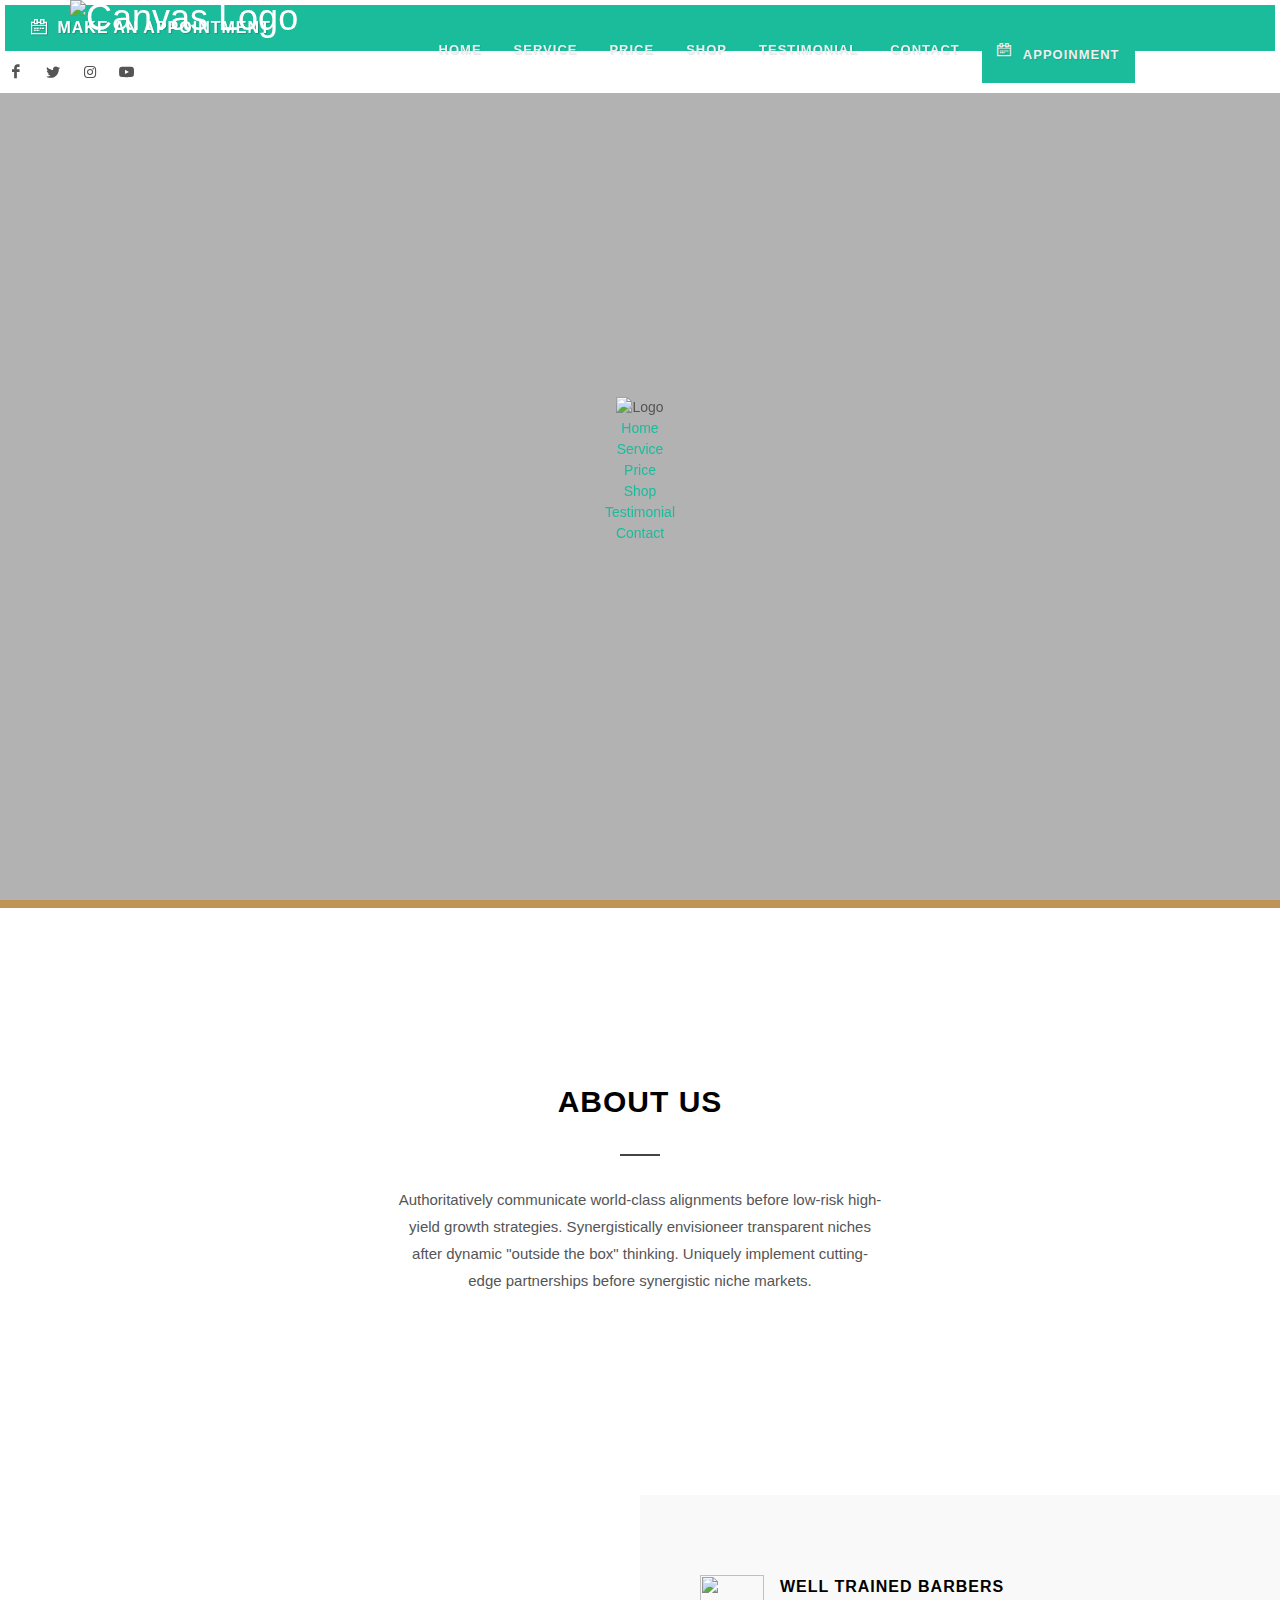
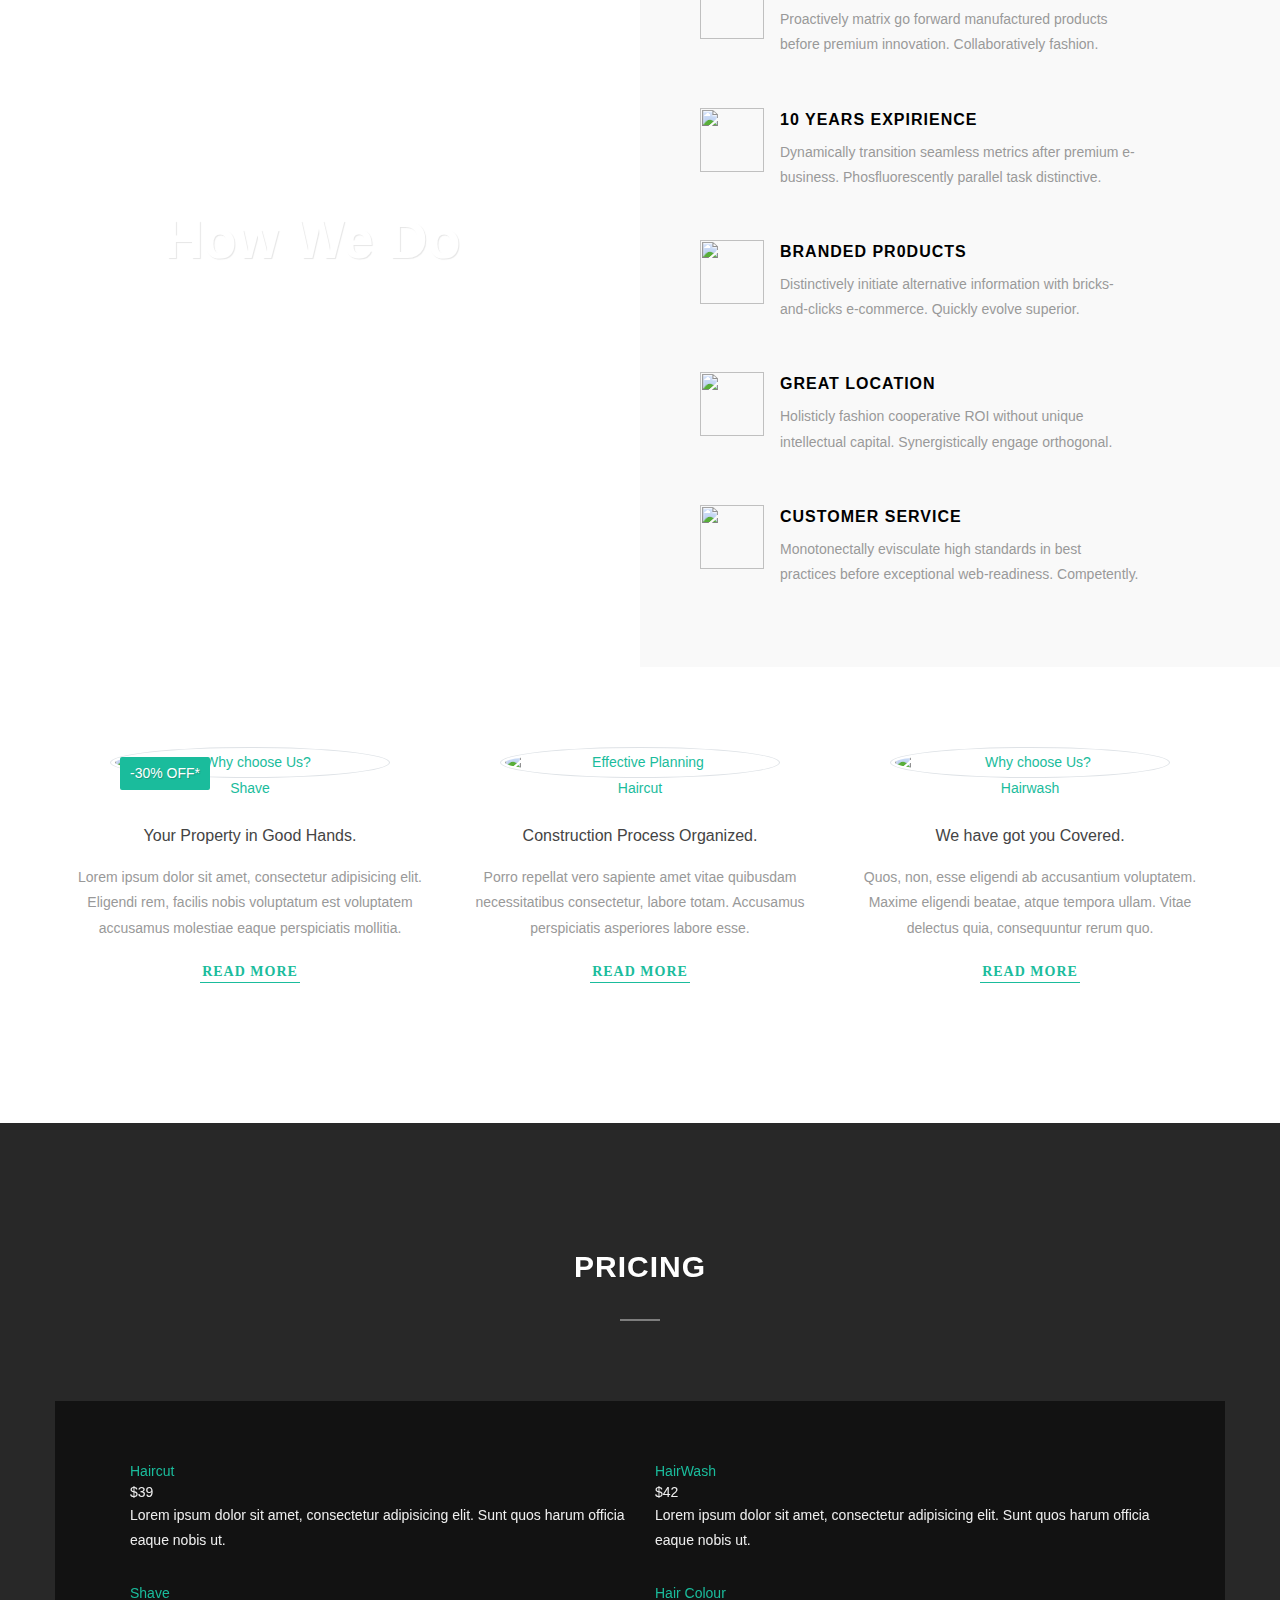
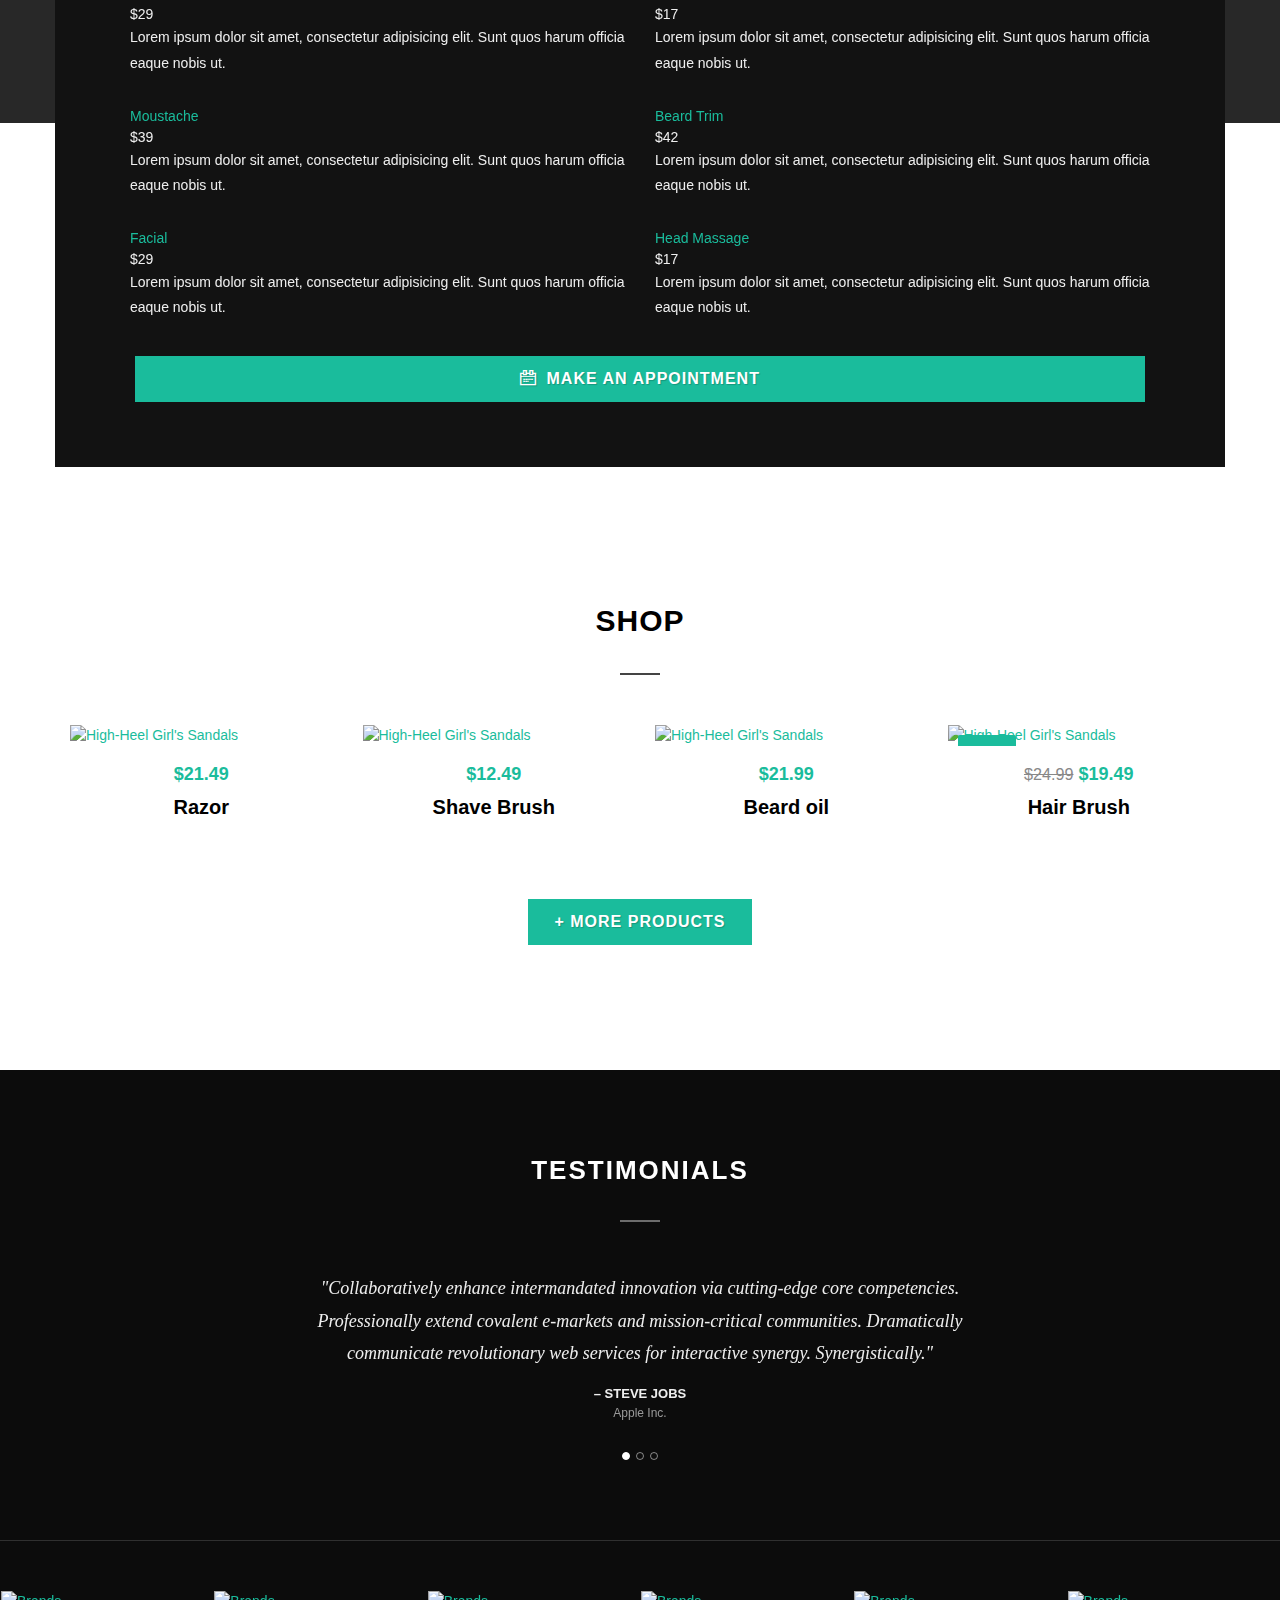
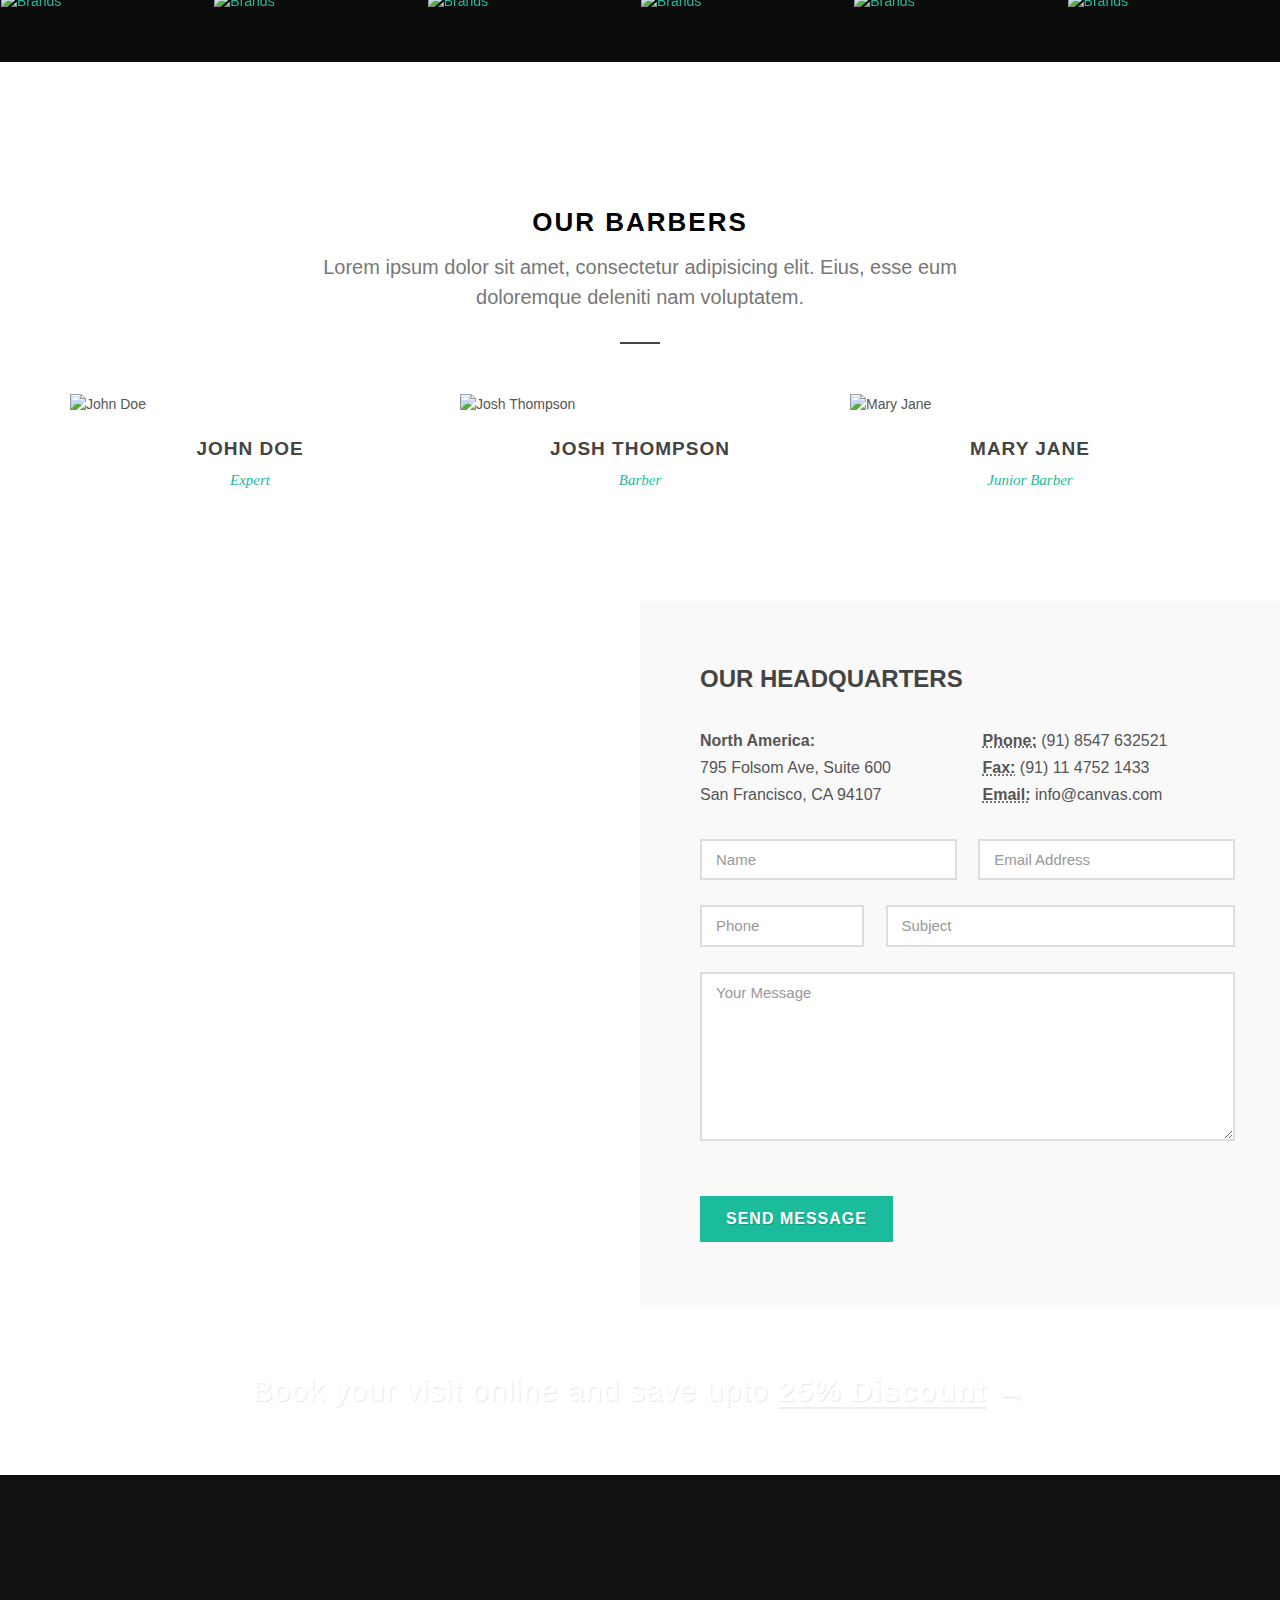
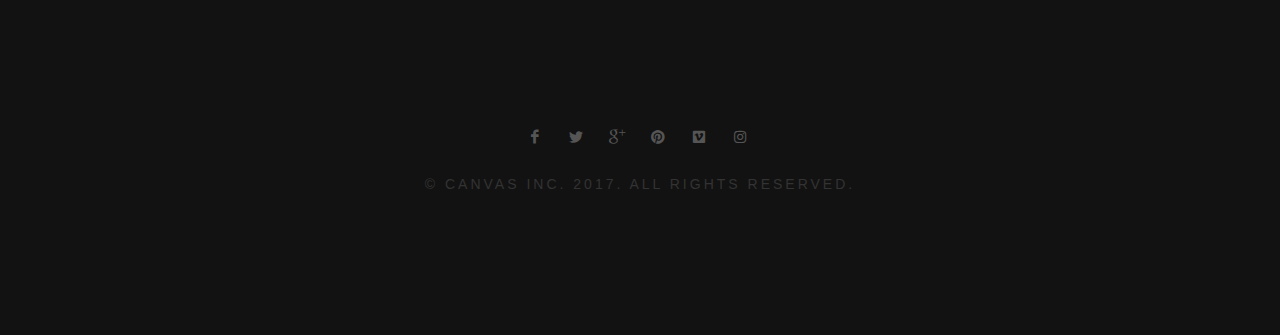
==== demo-barber.html @ a163e483 "Agregue_DemoBarberOriginal-CambioColorlinksMailywhatsapp" ====
<!DOCTYPE html>
<html dir="ltr" lang="en-US">
<head>

	<meta http-equiv="content-type" content="text/html; charset=utf-8" />
	<meta name="author" content="SemiColonWeb" />

	<!-- Stylesheets
	============================================= -->
	<link href="https://fonts.googleapis.com/css?family=PT+Sans+Caption:400,700|PT+Sans:400,700|PT+Serif:400,400i" rel="stylesheet" type="text/css" />
	<link rel="stylesheet" href="css/bootstrap.css" type="text/css" />
	<link rel="stylesheet" href="style.css" type="text/css" />
	<link rel="stylesheet" href="css/dark.css" type="text/css" />

	<!-- Barber Demo Specific Stylesheet -->
	<link rel="stylesheet" href="demos/barber/barber.css" type="text/css" />
	<link rel="stylesheet" href="demos/barber/css/fonts.css" type="text/css" />
	<!-- / -->

	<link rel="stylesheet" href="css/font-icons.css" type="text/css" />
	<link rel="stylesheet" href="css/animate.css" type="text/css" />
	<link rel="stylesheet" href="css/magnific-popup.css" type="text/css" />

	<link rel="stylesheet" href="one-page/css/et-line.css" type="text/css" />

	<link rel="stylesheet" href="css/responsive.css" type="text/css" />
	<meta name="viewport" content="width=device-width, initial-scale=1" />

	<link rel="stylesheet" href="demos/barber/css/colors.css" type="text/css" />

	<!-- Document Title
	============================================= -->
	<title>Barber | Canvas</title>

	<style>
		/* Page Loading Style */
		.css3-spinner {height:100vh; -webkit-box-align:center; -ms-flex-align:center; align-items:center; display:-webkit-box; display:-ms-flexbox; display:flex; -webkit-box-pack:center; -ms-flex-pack:center; justify-content:center; background-color: #bF9456; } @keyframes pulse {0% {opacity: 0; -webkit-transform: scale3d(.8, .8, .8); transform: scale3d(.8, .8, .8); } 50% { opacity: 1; } } .infinite.animated.pulse { -webkit-animation-duration: 1.7s; animation-duration: 1.7s; }
	</style>

</head>

<body class="stretched" data-loader-html="<img class='infinite animated pulse' src='demos/barber/images/slider-logo.svg' width='300'>">

	<!-- Document Wrapper
	============================================= -->
	<div id="wrapper" class="clearfix">

		<!-- Header
		============================================= -->
		<header id="header" class="transparent-header dark static-sticky" data-sticky-class="not-dark" data-sticky-offset="full" data-sticky-offset-negative="60" data-responsive-class="not-dark">

			<div id="header-wrap">

				<div class="container norightpadding clearfix">

					<div id="primary-menu-trigger"><i class="icon-reorder"></i></div>

					<!-- Logo
					============================================= -->
					<div id="logo">
						<a href="index.html" class="standard-logo"><img src="demos/barber/images/sticky-logo.png" alt="Canvas Logo"></a>
						<a href="index.html" class="retina-logo"><img src="demos/barber/images/sticky-logo@2x.png" alt="Canvas Logo"></a>
					</div><!-- #logo end -->

					<!-- Primary Navigation
					============================================= -->
					<nav id="primary-menu" class="not-dark style-2 center">

						<ul class="one-page-menu" data-easing="easeInOutExpo" data-speed="1300" data-offset="60">
							<li class="active"><a href="#" data-href="#wrapper">Home</a></li>
							<li><a href="#" data-offset="56" data-href="#service">Service</a></li>
							<li><a href="#" data-href="#price">Price</a></li>
							<li><a href="#" data-href="#shop">Shop</a></li>
							<li><a href="#" data-href="#testimonial">Testimonial</a></li>
							<li><a href="#" data-href="#contact">Contact</a></li>
							<li><a href="#" data-scrollto="#contact" data-offset="62" data-easing="easeInOutExpo" data-speed="1300" class="button button-color reverse clearfix"><i class="icon-calendar2"></i> Appoinment</a></li>
						</ul>

					</nav><!-- #primary-menu end -->

				</div>

			</div>

		</header><!-- #header end -->

		<!-- Slider
		============================================= -->
		<section id="slider" class="slider-element slider-parallax page-section full-screen clearfix">

			<div class="slider-parallax-inner" style="background: url('demos/barber/images/hero/hero.jpg') center center no-repeat; background-size: cover;">
				<div class="vertical-middle center" style="z-index: 2;">
					<img src="demos/barber/images/slider-logo.svg" alt="Logo" height="180">

					<!-- Slider Navigation
					============================================= -->
					<nav class="custom-hero-nav">
						<ul class="one-page-menu" data-easing="easeInOutExpo" data-speed="1300" data-offset="60">
							<li class="active"><a href="#" data-href="#slider">Home</a></li>
							<li><a href="#" data-offset="56" data-href="#service">Service</a></li>
							<li><a href="#" data-href="#price">Price</a></li>
							<li><a href="#" data-href="#shop">Shop</a></li>
							<li><a href="#" data-href="#testimonial">Testimonial</a></li>
							<li><a href="#" data-href="#contact">Contact</a></li>
						</ul>
					</nav>
				</div>

				<!-- Slider Appointment Button
				============================================= -->
				<a href="#" class="button button-large button-color button-appointment d-none d-lg-block" data-scrollto="#contact" data-offset="62" data-easing="easeInOutExpo" data-speed="1300"><i class="icon-calendar2"></i> Make An Appointment</a>

				<!-- Slider Social Icons
				============================================= -->
				<div class="slider-social d-none d-lg-block clearfix">
					<a href="https://facebook.com/semicolonweb" target="_blank" class="social-icon si-small si-borderless si-facebook">
						<i class="icon-facebook"></i>
						<i class="icon-facebook"></i>
					</a>
					<a href="https://twitter.com/__semicolon" target="_blank" class="social-icon si-small si-borderless si-twitter">
						<i class="icon-twitter"></i>
						<i class="icon-twitter"></i>
					</a>
					<a href="https://instagram.com/semicolonweb" target="_blank" class="social-icon si-small si-borderless si-instagram">
						<i class="icon-instagram"></i>
						<i class="icon-instagram"></i>
					</a>
					<a href="https://youtube.com/semicolonweb" target="_blank" class="social-icon si-small si-borderless si-youtube">
						<i class="icon-youtube"></i>
						<i class="icon-youtube"></i>
					</a>
				</div>

				<div class="video-wrap" style="position: absolute; height: 100%; z-index: 1;">
					<div class="video-overlay" style="background: rgba(0,0,0,0.3);"></div>
				</div>
			</div>

		</section>

		<!-- Content
		============================================= -->
		<section id="content" style="border-top: 8px solid #bf9456">

			<div class="content-wrap nopadding">

				<!-- About Section
				============================================= -->
				<div id="about" class="section nomargin nobg page-section" style="padding: 150px 0">
					<div class="container clearfix">
						<div class="row clearfix">
							<div class="col-md-3 col-6 d-none d-md-block">
								<img src="demos/barber/images/about/1.jpg" alt="">
							</div>
							<div class="col-md-6 col-12 center" style="padding: 0 50px;">
								<img src="demos/barber/images/icons/cs.svg" alt="" height="60" style="margin-bottom: 20px">
								<div class="heading-block bottommargin-sm">
									<h2>About Us</h2>
								</div>
								<p>Authoritatively communicate world-class alignments before low-risk high-yield growth strategies. Synergistically envisioneer transparent niches after dynamic "outside the box" thinking. Uniquely implement cutting-edge partnerships before synergistic niche markets.</p>
								<img src="demos/barber/images/about/sign.png" alt="" width="200">
							</div>
							<div class="col-md-3 col-6 d-none d-md-block">
								<img src="demos/barber/images/about/2.jpg" alt="">
							</div>
						</div>
					</div>
				</div>

				<!-- Service Page Section
				============================================= -->
				<div id="service" class="section page-section nobg nopadding notopmargin clearfix">

					<div class="row align-items-stretch clearfix bottommargin">

						<!-- Service Image
						============================================= -->
						<div class="col-lg-6 center col-padding parallax" style="background-image: url('demos/barber/images/sections/1.jpg');" data-bottom-top="background-position:0px 100px;" data-top-bottom="background-position:0px -300px;">
							<div class="vertical-middle dark">
								<div class="heading-block center">
									<h2 class="nott ls0" style="font-size: 54px">How We Do</h2>
								</div>
							</div>
						</div>

						<!-- Service Featured Boxes
						============================================= -->
						<div class="col-lg-6 col-padding" style="background-color: #F9F9F9">
							<div>
								<div class="row clearfix" style="padding: 20px 0">
									<div class="col-lg-10 col-md-8 bottommargin">
										<div class="feature-box fbox-plain">
											<div class="fbox-icon">
												<a href="#"><img src="demos/barber/images/icons/scessior.svg" alt=""></a>
											</div>
											<h3>Well Trained Barbers</h3>
											<p>Proactively matrix go forward manufactured products before premium innovation. Collaboratively fashion.</p>
										</div>
									</div>
									<div class="col-lg-10 col-md-8 bottommargin">
										<div class="feature-box fbox-plain">
											<div class="fbox-icon">
												<a href="#"><img src="demos/barber/images/icons/moustache.svg" alt=""></a>
											</div>
											<h3>10 Years Expirience</h3>
											<p>Dynamically transition seamless metrics after premium e-business. Phosfluorescently parallel task distinctive.</p>
										</div>
									</div>
									<div class="col-lg-10 col-md-8 bottommargin">
										<div class="feature-box fbox-plain">
											<div class="fbox-icon">
												<a href="#"><img src="demos/barber/images/icons/comb.svg" alt=""></a>
											</div>
											<h3>Branded Pr0ducts</h3>
											<p>Distinctively initiate alternative information with bricks-and-clicks e-commerce. Quickly evolve superior.</p>
										</div>
									</div>
									<div class="col-lg-10 col-md-8 bottommargin">
										<div class="feature-box fbox-plain">
											<div class="fbox-icon">
												<a href="#"><img src="demos/barber/images/icons/time.svg" alt=""></a>
											</div>
											<h3>Great Location</h3>
											<p>Holisticly fashion cooperative ROI without unique intellectual capital. Synergistically engage orthogonal.</p>
										</div>
									</div>
									<div class="col-lg-10 col-md-8">
										<div class="feature-box fbox-plain">
											<div class="fbox-icon">
												<a href="#"><img src="demos/barber/images/icons/drier1.svg" alt=""></a>
											</div>
											<h3>Customer Service</h3>
											<p>Monotonectally evisculate high standards in best practices before exceptional web-readiness. Competently.</p>
										</div>
									</div>
								</div>
							</div>
						</div>

					</div>

					<div class="container topmargin-lg clearfix">

						<div class="row">
							<!-- Barber Category 1
							============================================= -->
							<div class="col-md-4 center bottommargin-lg">
								<div class="feature-box media-box">
									<div class="fbox-media" style="padding: 0 40px;">
										<a href="#"><img class="rounded-circle img-thumbnail" src="demos/barber/images/features/shave.jpg" alt="Why choose Us?"><span>Shave</span><div class="sale-flash">-30% OFF*</div></a>
									</div>
									<div class="fbox-desc">
										<h3><span class="ls0 subtitle font-primary">Your Property in Good Hands.</span></h3>
										<p>Lorem ipsum dolor sit amet, consectetur adipisicing elit. Eligendi rem, facilis nobis voluptatum est voluptatem accusamus molestiae eaque perspiciatis mollitia.</p>
									</div>
									<a href="#" class="more-link uppercase ls1 t700" style="margin: 20px 0 0 0; font-style: normal;">Read More</a>
								</div>
							</div>

							<!-- Barber Category 2
							============================================= -->
							<div class="col-md-4 center bottommargin-lg">
								<div class="feature-box media-box">
									<div class="fbox-media" style="padding: 0 40px;">
										<a href="#"><img class="rounded-circle img-thumbnail" src="demos/barber/images/features/haircut.jpg" alt="Effective Planning"><span>Haircut</span></a>
									</div>
									<div class="fbox-desc">
										<h3><span class="ls0 subtitle font-primary">Construction Process Organized.</span></h3>
										<p>Porro repellat vero sapiente amet vitae quibusdam necessitatibus consectetur, labore totam. Accusamus perspiciatis asperiores labore esse.</p>
									</div>
									<a href="#" class="more-link uppercase ls1 t700" style="margin: 20px 0 0 0; font-style: normal;">Read More</a>
								</div>
							</div>

							<!-- Barber Category 3
							============================================= -->
							<div class="col-md-4 center bottommargin-lg">
								<div class="feature-box media-box">
									<div class="fbox-media" style="padding: 0 40px;">
										<a href="#"><img class="rounded-circle img-thumbnail" src="demos/barber/images/features/hairwash.jpg" alt="Why choose Us?"><span>Hairwash</span></a>
									</div>
									<div class="fbox-desc">
										<h3><span class="ls0 subtitle font-primary">We have got you Covered.</span></h3>
										<p>Quos, non, esse eligendi ab accusantium voluptatem. Maxime eligendi beatae, atque tempora ullam. Vitae delectus quia, consequuntur rerum quo.</p>
									</div>
									<a href="#" class="more-link uppercase ls1 t700" style="margin: 20px 0 0 0; font-style: normal;">Read More</a>
								</div>
							</div>
						</div>

					</div>
				</div>

				<!-- Price Page Section - Parallax
				============================================= -->
				<div id="price" class="section page-section parallax nobottompadding nobottommargin dark" style="background-image: url('demos/barber/images/sections/3.jpg'); background-size: cover; height: 600px" data-bottom-top="background-position:0px 0px;" data-top-bottom="background-position:0px -300px;"></div>

				<div class="container bottommargin dark clearfix" style="margin-top: -500px">
					<div class="heading-block bottommargin-lg center clearfix">
						<img src="demos/barber/images/icons/wallet-white.svg" alt="" height="40" style="margin-bottom: 20px">
						<h2>Pricing</h2>
					</div>

					<!-- Price Items
					============================================= -->
					<div class="row dark col-padding clearfix" style="background-color: #121212">
						<div class="col-lg-6 price-wrap">
							<div class="price-header">
								<div class="price-name">
									<a href="#" class="color">Haircut</a>
								</div>
								<div class="price-dots">
									<span class="separator-dots"></span>
								</div>
								<div class="price-price">$39</div>
							</div>
							<p class="price-desc">Lorem ipsum dolor sit amet, consectetur adipisicing elit. Sunt quos harum officia eaque nobis ut.</p>
						</div>

						<div class="col-lg-6 price-wrap">
							<div class="price-header">
								<div class="price-name">
									<a href="#" class="color">HairWash</a>
								</div>
								<div class="price-dots">
									<span class="separator-dots"></span>
								</div>
								<div class="price-price">$42</div>
							</div>
							<p class="price-desc">Lorem ipsum dolor sit amet, consectetur adipisicing elit. Sunt quos harum officia eaque nobis ut.</p>
						</div>

						<div class="w-100 clear"></div>

						<div class="col-lg-6 price-wrap">
							<div class="price-header">
								<div class="price-name">
									<a href="#" class="color">Shave</a>
								</div>
								<div class="price-dots">
									<span class="separator-dots"></span>
								</div>
								<div class="price-price">$29</div>
							</div>
							<p class="price-desc">Lorem ipsum dolor sit amet, consectetur adipisicing elit. Sunt quos harum officia eaque nobis ut.</p>
						</div>

						<div class="col-lg-6 price-wrap">
							<div class="price-header">
								<div class="price-name">
									<a href="#" class="color">Hair Colour</a>
								</div>
								<div class="price-dots">
									<span class="separator-dots"></span>
								</div>
								<div class="price-price">$17</div>
							</div>
							<p class="price-desc">Lorem ipsum dolor sit amet, consectetur adipisicing elit. Sunt quos harum officia eaque nobis ut.</p>
						</div>

						<div class="w-100 clear"></div>

						<div class="col-lg-6 price-wrap">
							<div class="price-header">
								<div class="price-name">
									<a href="#" class="color">Moustache</a>
								</div>
								<div class="price-dots">
									<span class="separator-dots"></span>
								</div>
								<div class="price-price">$39</div>
							</div>
							<p class="price-desc">Lorem ipsum dolor sit amet, consectetur adipisicing elit. Sunt quos harum officia eaque nobis ut.</p>
						</div>

						<div class="col-lg-6 price-wrap">
							<div class="price-header">
								<div class="price-name">
									<a href="#" class="color">Beard Trim</a>
								</div>
								<div class="price-dots">
									<span class="separator-dots"></span>
								</div>
								<div class="price-price">$42</div>
							</div>
							<p class="price-desc">Lorem ipsum dolor sit amet, consectetur adipisicing elit. Sunt quos harum officia eaque nobis ut.</p>
						</div>

						<div class="w-100 clear"></div>

						<div class="col-lg-6 price-wrap">
							<div class="price-header">
								<div class="price-name">
									<a href="#" class="color">Facial</a>
								</div>
								<div class="price-dots">
									<span class="separator-dots"></span>
								</div>
								<div class="price-price">$29</div>
							</div>
							<p class="price-desc">Lorem ipsum dolor sit amet, consectetur adipisicing elit. Sunt quos harum officia eaque nobis ut.</p>
						</div>

						<div class="col-lg-6 price-wrap">
							<div class="price-header">
								<div class="price-name">
									<a href="#" class="color">Head Massage</a>
								</div>
								<div class="price-dots">
									<span class="separator-dots"></span>
								</div>
								<div class="price-price">$17</div>
							</div>
							<p class="price-desc">Lorem ipsum dolor sit amet, consectetur adipisicing elit. Sunt quos harum officia eaque nobis ut.</p>
						</div>

						<div class="col-12 center">
							<a href="#" class="button button-large button-color d-none d-lg-block "><i class="icon-calendar2"></i> Make An Appointment</a>
						</div>
					</div>

				</div>

				<!-- Shop Page Section
				============================================= -->
				<div id="shop" class="section nomargin page-section nobg clearfix">

					<div class="container clearfix">
						<div class="heading-block center clearfix">
							<img src="demos/barber/images/icons/comb3.svg" alt="" height="40" style="margin-bottom: 20px">
							<h2>Shop</h2>
						</div>

						<div class="row clearfix">
							<!-- Shop Item 1
							============================================= -->
							<div class="col-lg-3 col-md-6 bottommargin">
								<div class="iproduct">
									<div class="product-image">
										<a href="#"><img class="image_fade" src="demos/barber/images/shop/1.jpg" alt="High-Heel Girl's Sandals"></a>
										<a href="#" class="shop-icon"><i class="icon-shopping-cart"></i></a>
									</div>
									<div class="product-desc center">
										<div class="product-price"><ins>$21.49</ins></div>
										<div class="product-title"><h3><a href="#">Razor</a></h3></div>
									</div>
								</div>
							</div>

							<!-- Shop Item 2
							============================================= -->
							<div class="col-lg-3 col-md-6 bottommargin">
								<div class="iproduct">
									<div class="product-image">
										<a href="#"><img class="image_fade" src="demos/barber/images/shop/2.jpg" alt="High-Heel Girl's Sandals"></a>
										<a href="#" class="shop-icon"><i class="icon-shopping-cart"></i></a>
									</div>
									<div class="product-desc center">
										<div class="product-price"><ins>$12.49</ins></div>
										<div class="product-title"><h3><a href="#">Shave Brush</a></h3></div>
									</div>
								</div>
							</div>


							<!-- Shop Item 3
							============================================= -->
							<div class="col-lg-3 col-md-6 bottommargin">
								<div class="iproduct">
									<div class="product-image">
										<a href="#"><img class="image_fade" src="demos/barber/images/shop/3.jpg" alt="High-Heel Girl's Sandals"></a>
										<a href="#" class="shop-icon"><i class="icon-shopping-cart"></i></a>
									</div>
									<div class="product-desc center">
										<div class="product-price"><ins>$21.99</ins></div>
										<div class="product-title"><h3><a href="#">Beard oil</a></h3></div>
									</div>
								</div>
							</div>

							<!-- Shop Item 4
							============================================= -->
							<div class="col-lg-3 col-md-6 bottommargin">
								<div class="iproduct">
									<div class="product-image">
										<a href="#"><img class="image_fade" src="demos/barber/images/shop/4.jpg" alt="High-Heel Girl's Sandals"></a>
										<div class="sale-flash">-50%*</div>
										<a href="#" class="shop-icon"><i class="icon-shopping-cart"></i></a>
									</div>
									<div class="product-desc center">
										<div class="product-price"><del>$24.99</del> <ins>$19.49</ins></div>
										<div class="product-title"><h3><a href="#">Hair Brush</a></h3></div>
									</div>
								</div>
							</div>
						</div>

						<div class="center">
							<a href="#" class="button button-large button-color">+ More Products</a>
						</div>

					</div>
				</div>

				<!-- Testimonial Page Section
				============================================= -->
				<div id="testimonial" class="section page-section parallax nobottompadding dark clearfix" style="background-image: url('demos/barber/images/sections/2.jpg'); background-size: cover;" data-bottom-top="background-position:0px 0px;" data-top-bottom="background-position:0px -300px;">
					<div class="container clearfix">

						<div class="heading-block center">
							<img src="demos/barber/images/icons/stars.svg" alt="" height="50" style="margin-bottom: 20px">
							<h3 class="ls2">Testimonials</h3>
						</div>

						<!-- Testimonial Slider
						============================================= -->
						<div class="fslider testimonial testimonial-full nobgcolor noborder noshadow nopadding bottommargin-sm divcenter center clearfix" data-arrows="false" style="max-width: 700px">
							<div class="flexslider">
								<div class="slider-wrap">
									<div class="slide">
										<div class="testi-content">
											<p>Collaboratively enhance intermandated innovation via cutting-edge core competencies. Professionally extend covalent e-markets and mission-critical communities. Dramatically communicate revolutionary web services for interactive synergy. Synergistically.</p>
											<div class="testi-meta">
												Steve Jobs
												<span class="ls0">Apple Inc.</span>
											</div>
										</div>
									</div>
									<div class="slide">
										<div class="testi-content">
											<p>Intrinsicly synergize excellent content whereas user friendly action items. Rapidiously transition multimedia based information after top-line alignments. Proactively e-enable front-end e-commerce without mission-critical customer service.</p>
											<div class="testi-meta">
												Collis Ta'eed
												<span class="ls0">Envato Inc.</span>
											</div>
										</div>
									</div>
									<div class="slide">
										<div class="testi-content">
											<p>Compellingly engage multimedia based niche markets via value-added manufactured products. Competently formulate goal-oriented content for installed base users. Uniquely leverage other's granular ROI without 24/365 collaboration and idea-sharing.</p>
											<div class="testi-meta">
												John Doe
												<span class="ls0">XYZ Inc.</span>
											</div>
										</div>
									</div>
								</div>
							</div>
						</div>

					</div>

					<!-- Clients Logo Carousel Area
					============================================= -->
					<div id="oc-clients" class="owl-carousel owl-carousel-full image-carousel carousel-widget topmargin-lg nobottommargin" data-margin="0" data-nav="false" data-pagi="false" data-autoplay="3000" data-items-xs="3" data-items-sm="3" data-items-md="5" data-items-lg="6" data-items-xl="6" data-loop="true" style="z-index: 2; padding: 30px 0; border-top: 1px solid rgba(255,255,255,0.15);">

						<!-- Clients items
						============================================= -->
						<div class="oc-item"><a href="#"><img src="demos/barber/images/clients/1.png" alt="Brands"></a></div>
						<div class="oc-item"><a href="#"><img src="demos/barber/images/clients/4.png" alt="Brands"></a></div>
						<div class="oc-item"><a href="#"><img src="demos/barber/images/clients/6.png" alt="Brands"></a></div>
						<div class="oc-item"><a href="#"><img src="demos/barber/images/clients/2.png" alt="Brands"></a></div>
						<div class="oc-item"><a href="#"><img src="demos/barber/images/clients/3.png" alt="Brands"></a></div>
						<div class="oc-item"><a href="#"><img src="demos/barber/images/clients/5.png" alt="Brands"></a></div>
						<div class="oc-item"><a href="#"><img src="demos/barber/images/clients/7.png" alt="Brands"></a></div>
						<div class="oc-item"><a href="#"><img src="demos/barber/images/clients/8.png" alt="Brands"></a></div>
						<div class="oc-item"><a href="#"><img src="demos/barber/images/clients/9.png" alt="Brands"></a></div>

					</div>

					<div class="video-wrap" style="position: absolute; height: 100%; z-index: 1;">
						<div class="video-overlay" style="background: rgba(0,0,0,0.7);"></div>
					</div>

				</div>

				<!-- Barber Teams
				============================================= -->
				<div class="section nobg nobottommargin topmargin-sm clearfix">

					<div class="container clearfix">

						<div class="heading-block center">
							<img src="demos/barber/images/icons/team.svg" alt="" height="50" style="margin-bottom: 20px">
							<h3 class="ls2">Our Barbers</h3>
							<span>Lorem ipsum dolor sit amet, consectetur adipisicing elit. Eius, esse eum doloremque deleniti nam voluptatem.</span>
						</div>

						<div class="row">
							<!-- Team 1
							============================================= -->
							<div class="col-md-4 bottommargin">
								<div class="team">
									<div class="team-image">
										<img src="demos/barber/images/barbers/1.jpg" alt="John Doe">
										<div class="team-overlay">
											<div class="team-social-icons">
												<a href="#" class="social-icon si-rounded si-colored si-small si-facebook" title="Facebook">
													<i class="icon-facebook"></i>
													<i class="icon-facebook"></i>
												</a>
												<a href="#" class="social-icon si-rounded si-colored si-small si-twitter" title="Twitter">
													<i class="icon-twitter"></i>
													<i class="icon-twitter"></i>
												</a>
												<a href="#" class="social-icon si-rounded si-colored si-small si-github" title="Github">
													<i class="icon-github"></i>
													<i class="icon-github"></i>
												</a>
											</div>
											<a href="#" class="button button-large button-color nothidden">Appointment</a>
										</div>
									</div>
									<div class="team-desc">
										<div class="team-title"><h4>John Doe</h4><span>Expert</span></div>
									</div>
								</div>
							</div>

							<!-- Team 2
							============================================= -->
							<div class="col-md-4 bottommargin">
								<div class="team">
									<div class="team-image">
										<img src="demos/barber/images/barbers/2.jpg" alt="Josh Thompson">
										<div class="team-overlay">
											<div class="team-social-icons">
												<a href="#" class="social-icon si-rounded si-colored si-small si-facebook" title="Facebook">
													<i class="icon-facebook"></i>
													<i class="icon-facebook"></i>
												</a>
												<a href="#" class="social-icon si-rounded si-colored si-small si-gplus" title="gplus">
													<i class="icon-gplus"></i>
													<i class="icon-gplus"></i>
												</a>
												<a href="#" class="social-icon si-rounded si-colored si-small si-instagram" title="instagram">
													<i class="icon-instagram"></i>
													<i class="icon-instagram"></i>
												</a>
											</div>
											<a href="#" class="button button-large button-color nothidden">Appointment</a>
										</div>
									</div>
									<div class="team-desc">
										<div class="team-title"><h4>Josh Thompson</h4><span>Barber</span></div>
									</div>
								</div>
							</div>

							<!-- Team 3
							============================================= -->
							<div class="col-md-4 bottommargin">
								<div class="team">
									<div class="team-image">
										<img src="demos/barber/images/barbers/3.jpg" alt="Mary Jane">
										<div class="team-overlay">
											<div class="team-social-icons">
												<a href="#" class="social-icon si-rounded si-colored si-small si-facebook" title="Facebook">
													<i class="icon-facebook"></i>
													<i class="icon-facebook"></i>
												</a>
												<a href="#" class="social-icon si-rounded si-colored si-small si-twitter" title="Twitter">
													<i class="icon-twitter"></i>
													<i class="icon-twitter"></i>
												</a>
												<a href="#" class="social-icon si-rounded si-colored si-small si-linkedin" title="linkedin">
													<i class="icon-linkedin"></i>
													<i class="icon-linkedin"></i>
												</a>
											</div>
											<a href="#" class="button button-large button-color nothidden">Appointment</a>
										</div>
									</div>
									<div class="team-desc">
										<div class="team-title"><h4>Mary Jane</h4><span>Junior Barber</span></div>
									</div>
								</div>
							</div>
						</div>

					</div>

				</div>

				<!-- Contact Page Section
				============================================= -->
				<div id="contact" class="row align-items-stretch page-section notoppadding clearfix">

					<div id="popular-dest-map" class="col-lg-6 col-padding gmap d-none d-md-block"></div>

					<div class="col-lg-6 col-padding " style="background-color: #F9F9F9;">
						<div>
							<h3 class="uppercase">Our Headquarters</h3>
							<div class="row topmargin-sm clearfix" style="font-size: 16px; line-height: 1.7;">
								<div class="col-lg-6">
									<address style="line-height: 1.7;">
										<strong>North America:</strong><br>
										795 Folsom Ave, Suite 600<br>
										San Francisco, CA 94107<br>
									</address>
								</div>
								<div class="col-lg-6">
									<abbr title="Phone Number"><strong>Phone:</strong></abbr> (91) 8547 632521<br>
									<abbr title="Fax"><strong>Fax:</strong></abbr> (91) 11 4752 1433<br>
									<abbr title="Email Address"><strong>Email:</strong></abbr> info@canvas.com
								</div>
							</div>

							<div class="form-widget">

								<div class="form-result"></div>

								<form class="nobottommargin" id="template-contactform" name="template-contactform" action="include/form.php" method="post">

									<div class="form-process"></div>

									<div class="col_half">
										<input type="text" id="template-contactform-name" name="template-contactform-name" value="" class="sm-form-control border-form-control required" placeholder="Name" />
									</div>
									<div class="col_half col_last">
										<input type="email" id="template-contactform-email" name="template-contactform-email" value="" class="required email sm-form-control border-form-control" placeholder="Email Address" />
									</div>

									<div class="clear"></div>

									<div class="col_one_third">
										<input type="text" id="template-contactform-phone" name="template-contactform-phone" value="" class="sm-form-control border-form-control" placeholder="Phone" />
									</div>

									<div class="col_two_third col_last">
										<input type="text" id="template-contactform-subject" name="subject" value="" class="required sm-form-control border-form-control" placeholder="Subject" />
									</div>

									<div class="clear"></div>

									<div class="col_full">
										<textarea class="required sm-form-control border-form-control" id="template-contactform-message" name="template-contactform-message" rows="7" cols="30" placeholder="Your Message"></textarea>
									</div>

									<div class="col_full nobottommargin">
										<button class="button button-large button-color noleftmargin topmargin-sm" type="submit" id="template-contactform-submit" name="template-contactform-submit" value="submit">Send Message</button>
									</div>

									<div class="clear"></div>

									<div class="col_full hidden">
										<input type="text" id="template-contactform-botcheck" name="template-contactform-botcheck" value="" class="sm-form-control" />
									</div>

									<input type="hidden" name="prefix" value="template-contactform-">

								</form>

							</div>
						</div>
					</div>

				</div>

				<!-- Promo Bar
				============================================= -->
				<div class="section nomargin nopadding dark clearfix" style="background: url('demos/barber/images/sections/4.jpg') no-repeat 10% 50%; background-size: cover;">
					<a href="#" class="button button-full nobg font-serif center" style="padding: 60px 0">
						<div class="container clearfix">
							Book your visit online and save upto <strong>25% Discount</strong> &rarr;
						</div>
					</a>
				</div>

			</div>

		</section><!-- #content end -->

		<!-- Footer
		============================================= -->
		<footer id="footer" class="dark" style="background-color: #121212; padding: 60px 0">

			<div class="container clearfix">

				<!-- Footer Widgets
				============================================= -->
				<div class="footer-widgets-wrap center clearfix">

					<img src="demos/barber/images/slider-logo.svg" width="200" alt="">

					<div class="topmargin-lg clearfix">
						<a href="#" class="social-icon si-small si-rounded si-borderless inline-block si-facebook">
							<i class="icon-facebook"></i>
							<i class="icon-facebook"></i>
						</a>

						<a href="#" class="social-icon si-small si-rounded si-borderless inline-block si-twitter">
							<i class="icon-twitter"></i>
							<i class="icon-twitter"></i>
						</a>

						<a href="#" class="social-icon si-small si-rounded si-borderless inline-block si-gplus">
							<i class="icon-gplus"></i>
							<i class="icon-gplus"></i>
						</a>

						<a href="#" class="social-icon si-small si-rounded si-borderless inline-block si-pinterest">
							<i class="icon-pinterest"></i>
							<i class="icon-pinterest"></i>
						</a>

						<a href="#" class="social-icon si-small si-rounded si-borderless inline-block si-vimeo">
							<i class="icon-vimeo"></i>
							<i class="icon-vimeo"></i>
						</a>

						<a href="#" class="social-icon si-small si-rounded si-borderless inline-block si-instagram">
							<i class="icon-instagram"></i>
							<i class="icon-instagram"></i>
						</a>
					</div>

					<div class="uppercase ls3" style="color: #333; margin-top: 10px">&copy; Canvas Inc. 2017. All Rights Reserved.</div>

				</div>

			</div>

		</footer><!-- #footer end -->

	</div><!-- #wrapper end -->

	<!-- Go To Top
	============================================= -->
	<div id="gotoTop" class="icon-angle-up"></div>

	<!-- External JavaScripts
	============================================= -->
	<script src="js/jquery.js"></script>
	<script src="js/plugins.js"></script>

	<!-- Map
	============================================= -->
	<script src="https://maps.google.com/maps/api/js?key=AIzaSyDGka1X-NRAvbiYrAzYRTYsbhTQIKFdyLI"></script>
	<script src="js/jquery.gmap.js"></script>

	<!-- Footer Scripts
	============================================= -->
	<script src="js/functions.js"></script>

	<script>

		// Map Scripts
		jQuery(window).on( 'load', function(){

			jQuery('#popular-dest-map').gMap({
				address: 'Spain',
				maptype: 'ROADMAP',
				zoom: 4,
				markers: [
					{
						address: "Ibiza, Spain",
						icon: {
							image: "demos/barber/images/map-marker.png",
							iconsize: [32, 39],
							iconanchor: [16,36]
						}
					}
				],
				doubleclickzoom: false,
				controls: {
					panControl: false,
					zoomControl: true,
					mapTypeControl: false,
					scaleControl: false,
					streetViewControl: false,
					overviewMapControl: false
				},
				styles: [
			{elementType: 'geometry', stylers: [{color: '#333333'}]},
			{elementType: 'labels.text.stroke', stylers: [{color: '#222222'}]},
			{elementType: 'labels.text.fill', stylers: [{color: '#bf9456'}]},
			{
			  featureType: 'administrative.locality',
			  elementType: 'labels.text.fill',
			  stylers: [{color: '#bf9456'}]
			},
			{
			  featureType: 'poi',
			  elementType: 'labels.text.fill',
			  stylers: [{color: '#bf9456'}]
			},
			{
			  featureType: 'poi.park',
			  elementType: 'geometry',
			  stylers: [{color: '#111111'}]
			},
			{
			  featureType: 'poi.park',
			  elementType: 'labels.text.fill',
			  stylers: [{color: '#000000'}]
			},
			{
			  featureType: 'road',
			  elementType: 'geometry',
			  stylers: [{color: '#a07c48'}]
			},
			{
			  featureType: 'road',
			  elementType: 'geometry.stroke',
			  stylers: [{color: '#a07c48'}]
			},
			{
			  featureType: 'road',
			  elementType: 'labels.text.fill',
			  stylers: [{color: '#a07c48'}]
			},
			{
			  featureType: 'road.highway',
			  elementType: 'geometry',
			  stylers: [{color: '#bf9456'}]
			},
			{
			  featureType: 'road.highway',
			  elementType: 'geometry.stroke',
			  stylers: [{color: '#bf9456'}]
			},
			{
			  featureType: 'road.highway',
			  elementType: 'labels.text.fill',
			  stylers: [{color: '#f3d19c'}]
			},
			{
			  featureType: 'transit',
			  elementType: 'geometry',
			  stylers: [{color: '#000000'}]
			},
			{
			  featureType: 'transit.station',
			  elementType: 'labels.text.fill',
			  stylers: [{color: '#bf9456'}]
			},
			{
			  featureType: 'water',
			  elementType: 'geometry',
			  stylers: [{color: '#222222'}]
			},
			{
			  featureType: 'water',
			  elementType: 'labels.text.fill',
			  stylers: [{color: '#222222'}]
			},
			{
			  featureType: 'water',
			  elementType: 'labels.text.stroke',
			  stylers: [{color: '#222222'}]
			}
		  ]
			});
		});
	</script>

</body>
</html>
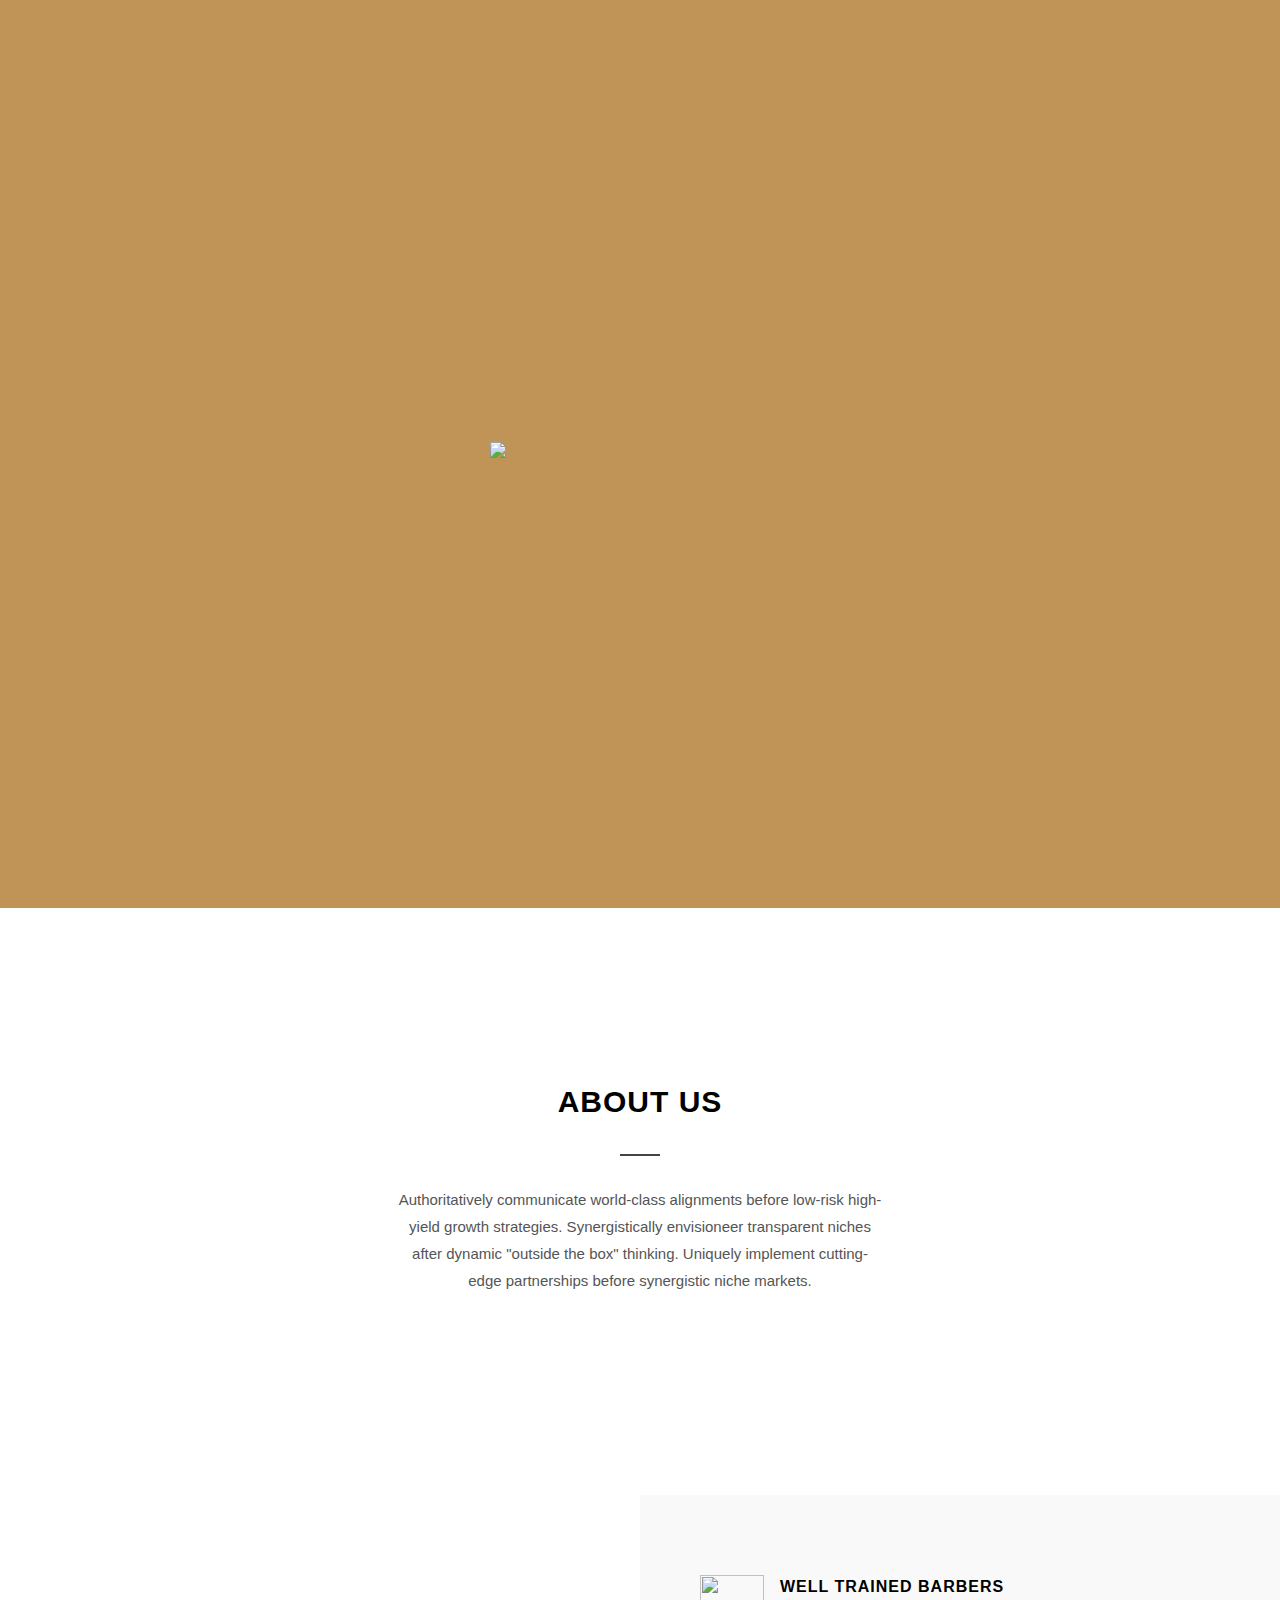
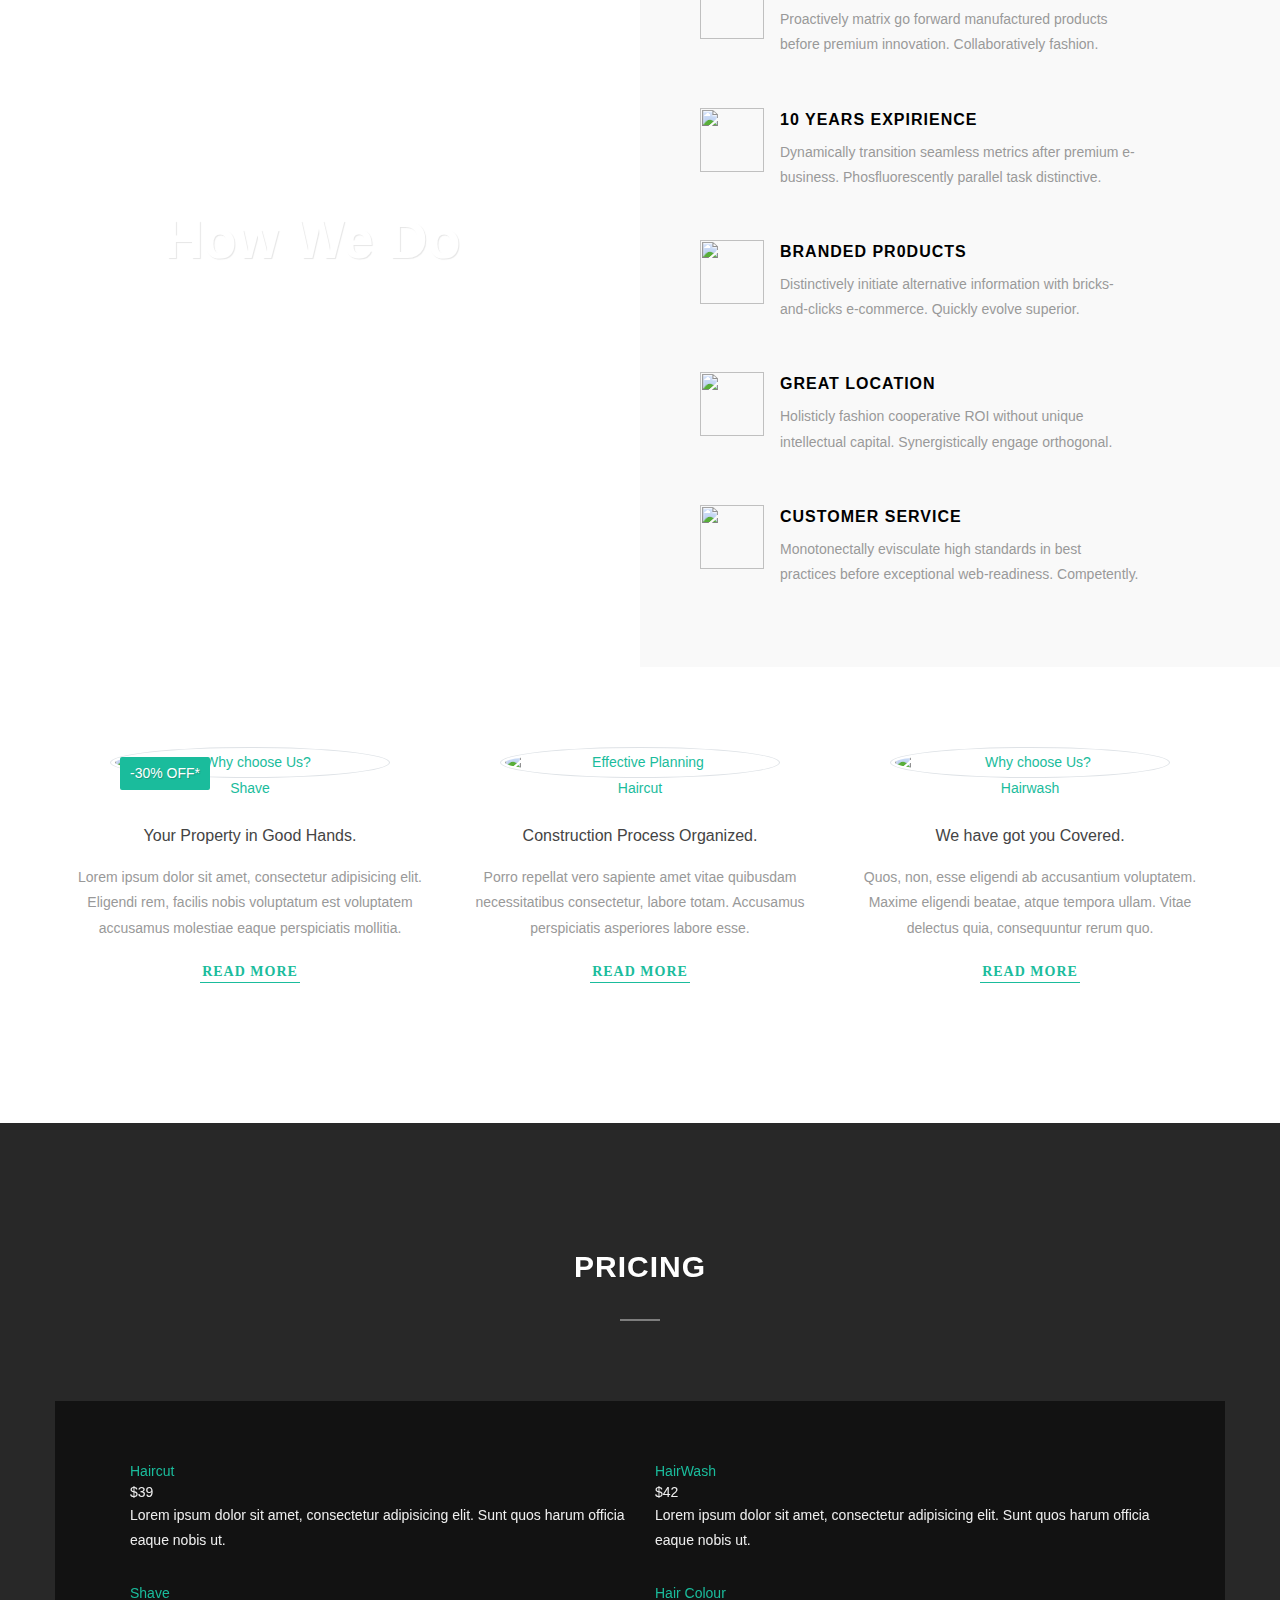
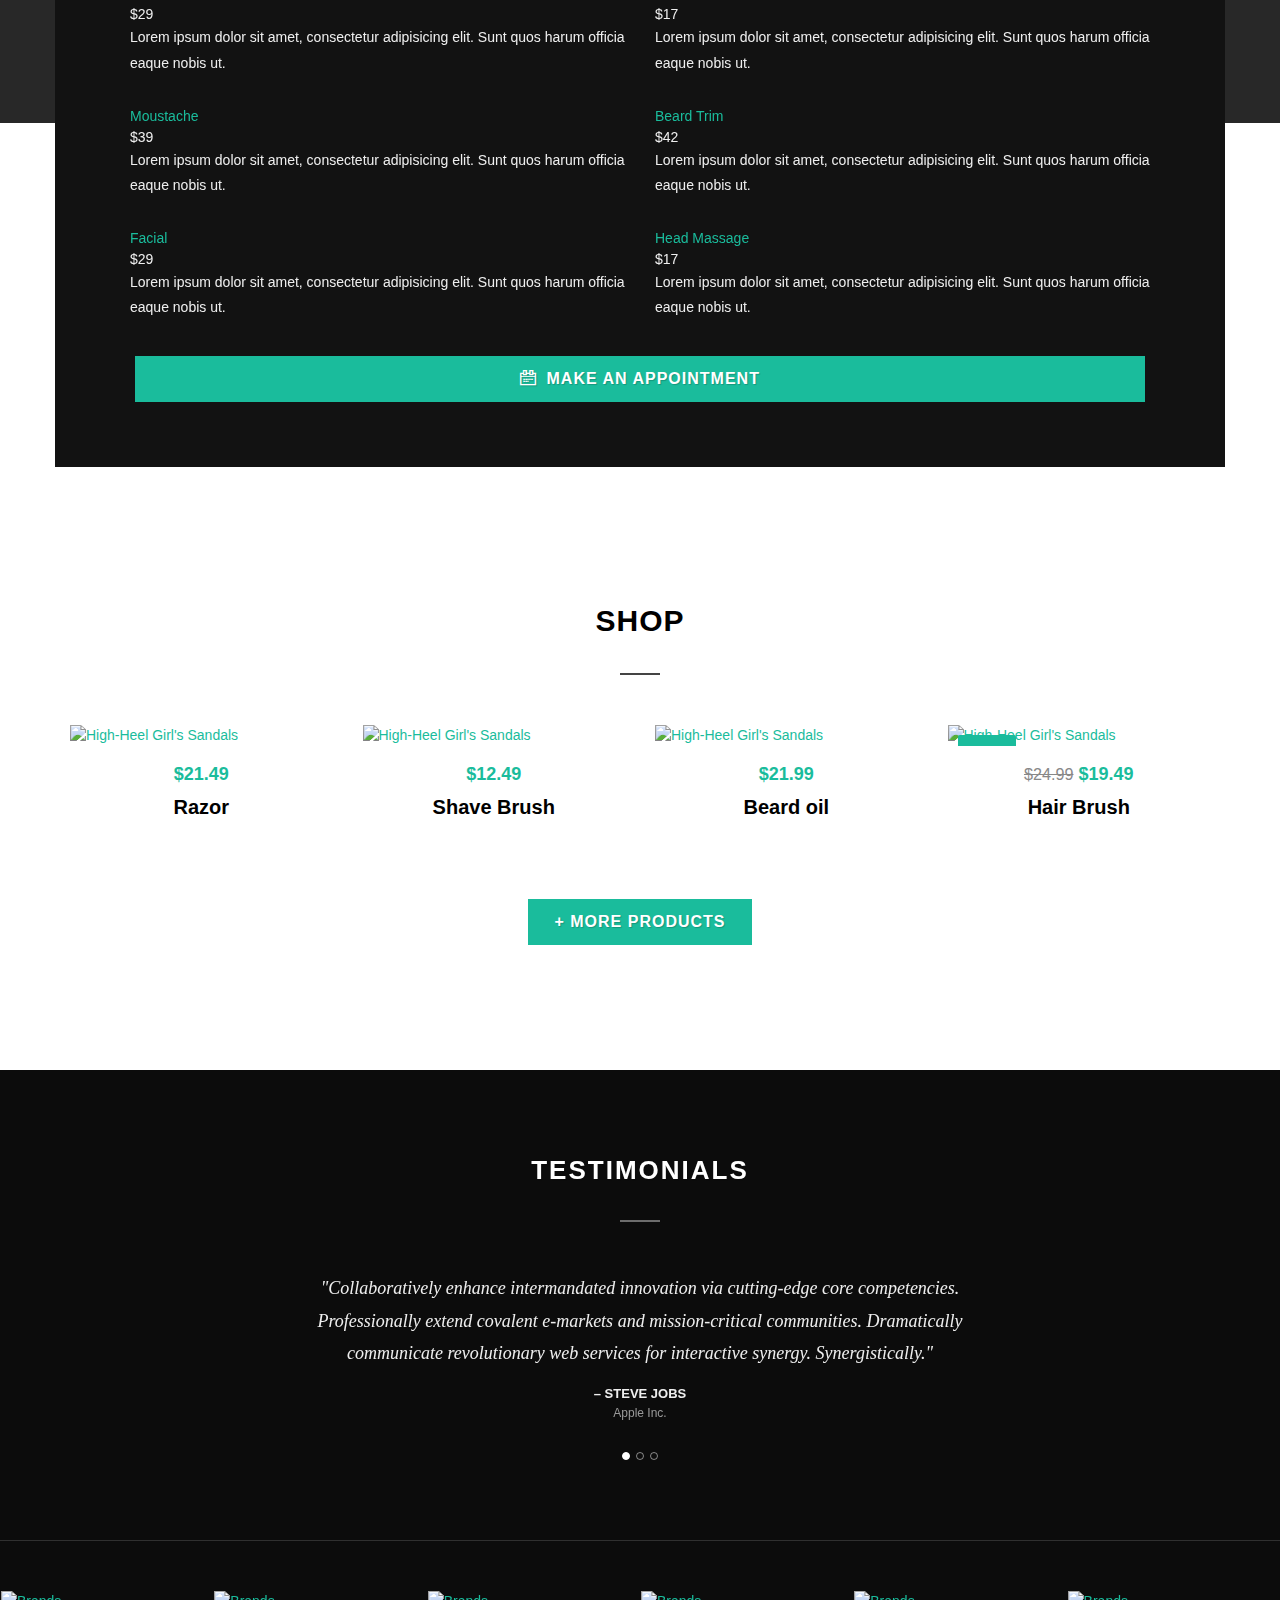
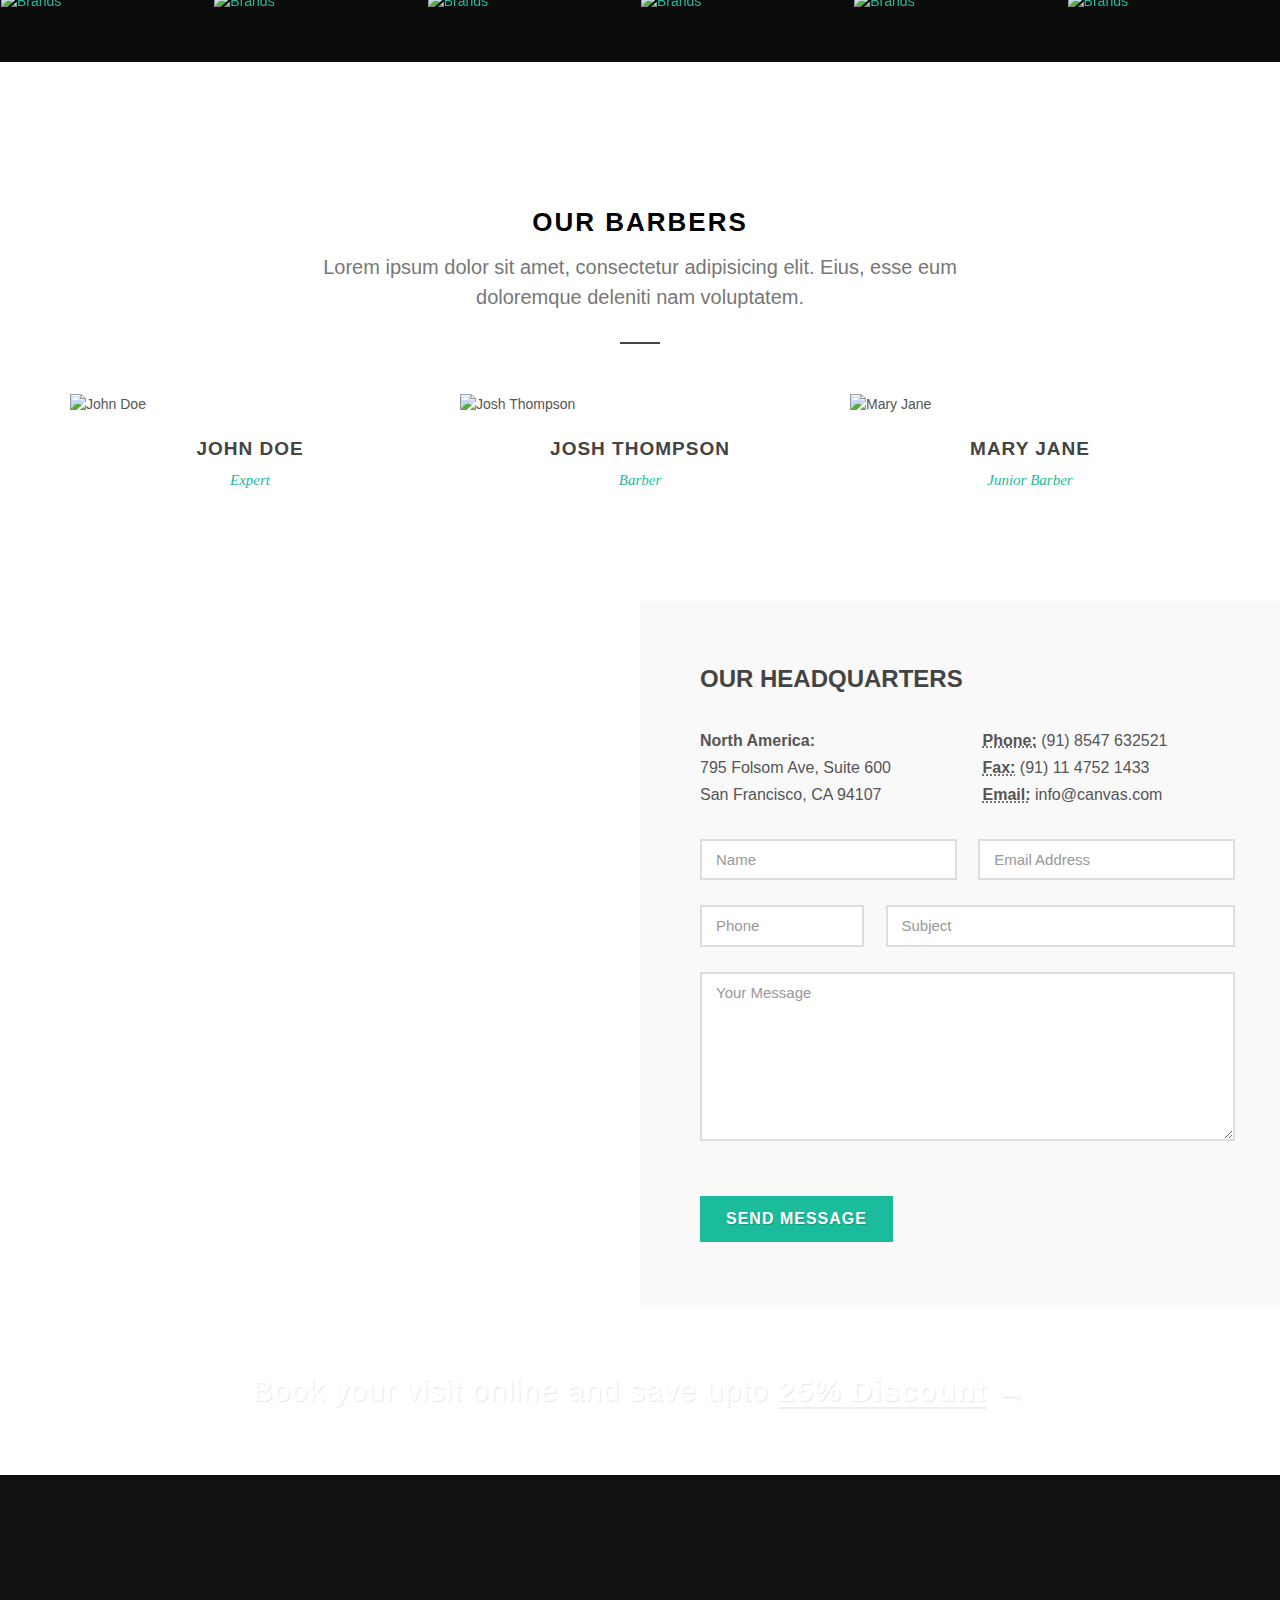
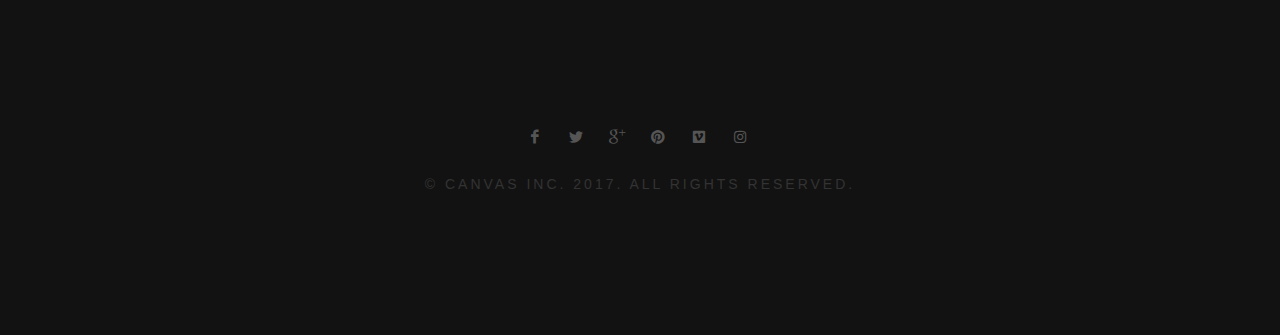
==== commit d70b471b: "DiseñoCreativo_DiseñoGrafico" ====
--- a/demo-barber.html
+++ b/demo-barber.html
@@ -757,19 +757,19 @@
 
 				</div>
 
-				<!-- Promo Bar
-				============================================= -->
-				<div class="section nomargin nopadding dark clearfix" style="background: url('demos/barber/images/sections/4.jpg') no-repeat 10% 50%; background-size: cover;">
-					<a href="#" class="button button-full nobg font-serif center" style="padding: 60px 0">
-						<div class="container clearfix">
-							Book your visit online and save upto <strong>25% Discount</strong> &rarr;
-						</div>
-					</a>
-				</div>
-
-			</div>
-
-		</section><!-- #content end -->
+					<!-- Promo Bar
+					============================================= -->
+					<div class="section nomargin nopadding dark clearfix" style="background: url('demos/barber/images/sections/4.jpg') no-repeat 10% 50%; background-size: cover;">
+						<a href="#" class="button button-full nobg font-serif center" style="padding: 60px 0">
+							<div class="container clearfix">
+								Book your visit online and save upto <strong>25% Discount</strong> &rarr;
+							</div>
+						</a>
+					</div>
+
+				</div>
+
+			</section><!-- #content end -->
 
 		<!-- Footer
 		============================================= -->
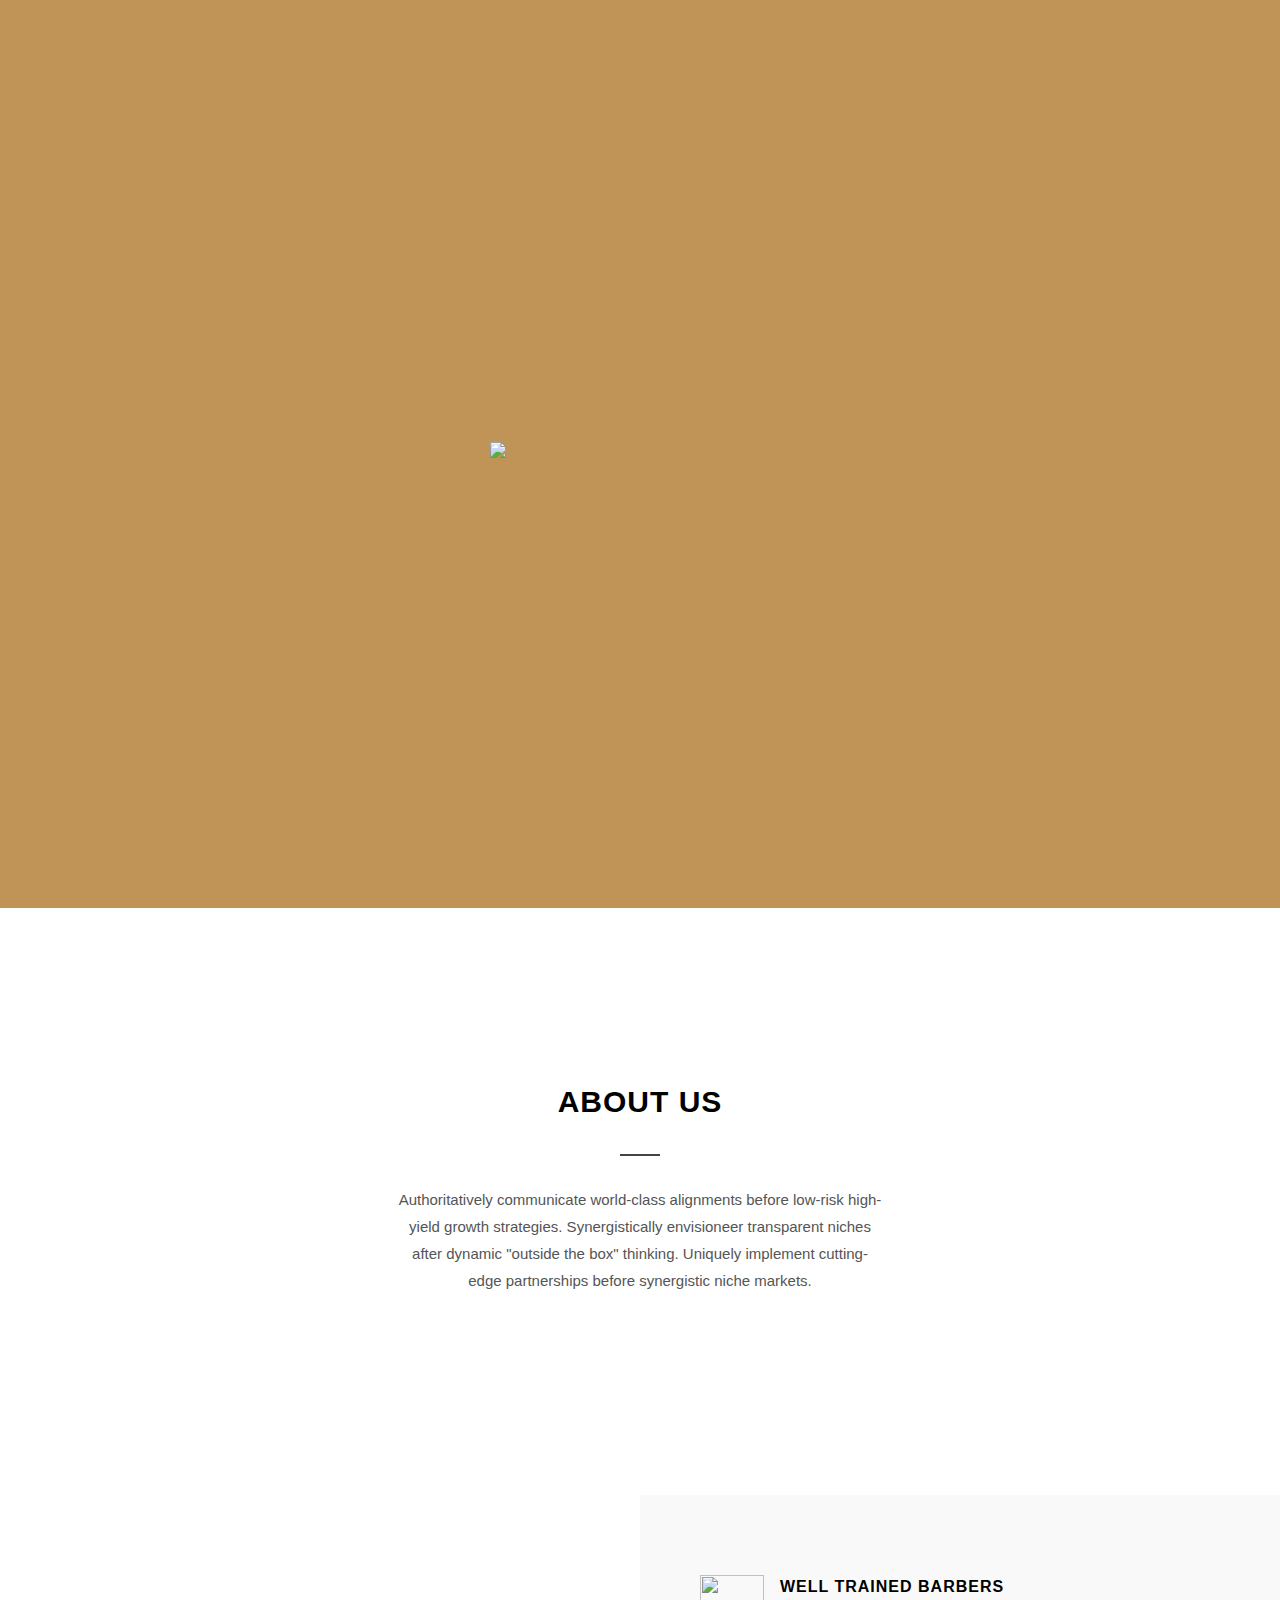
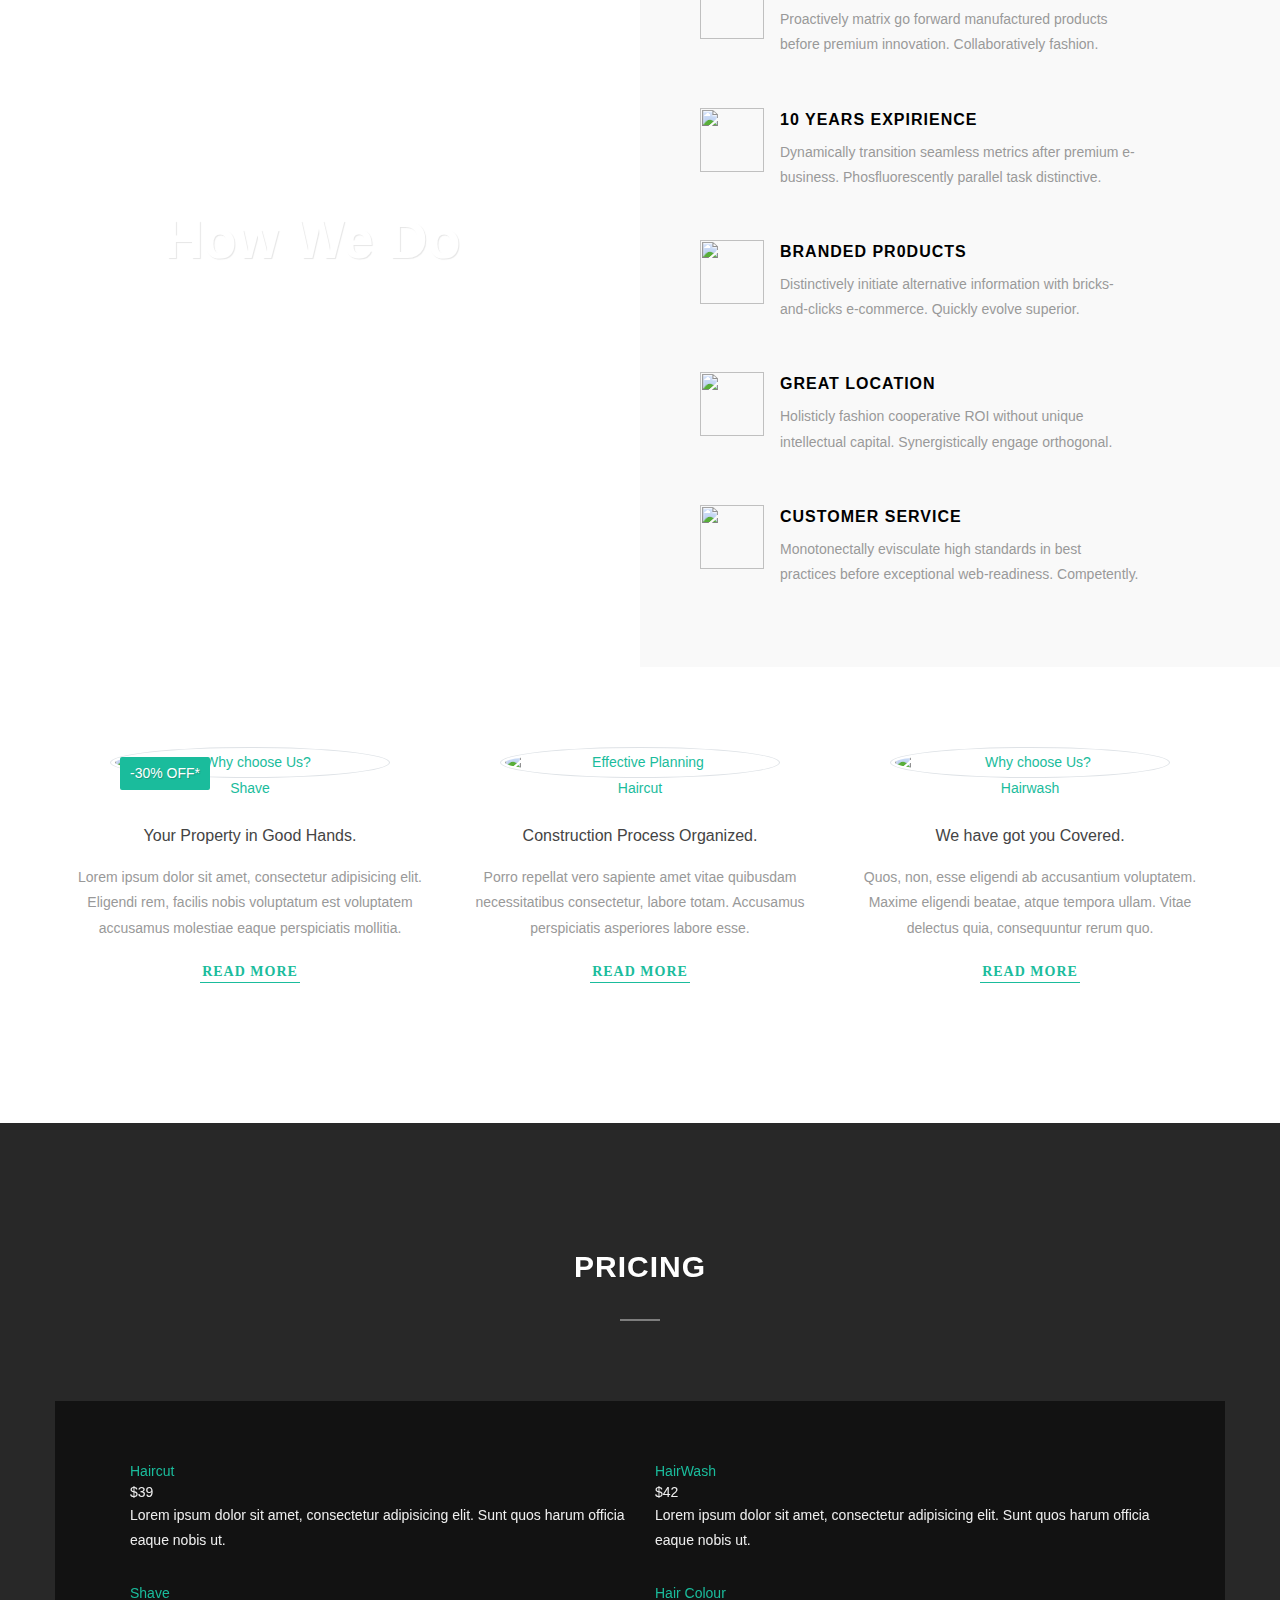
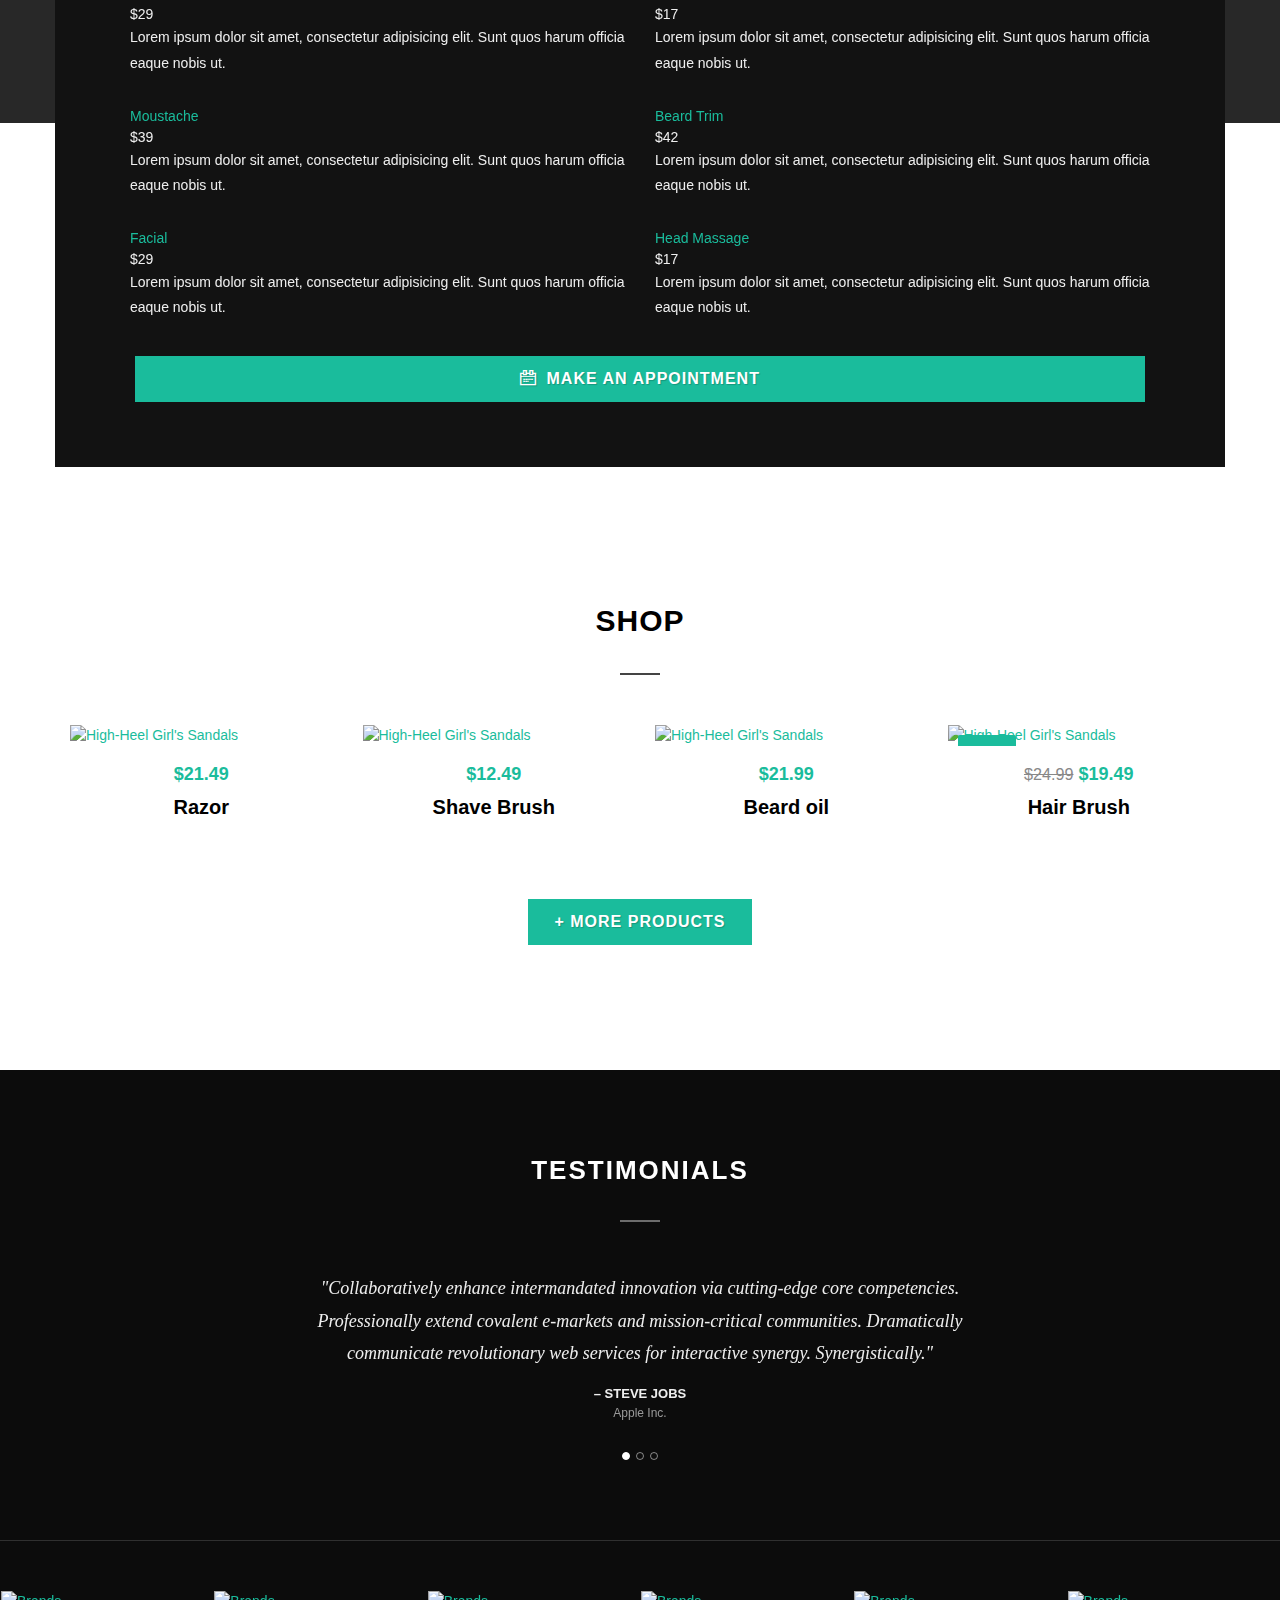
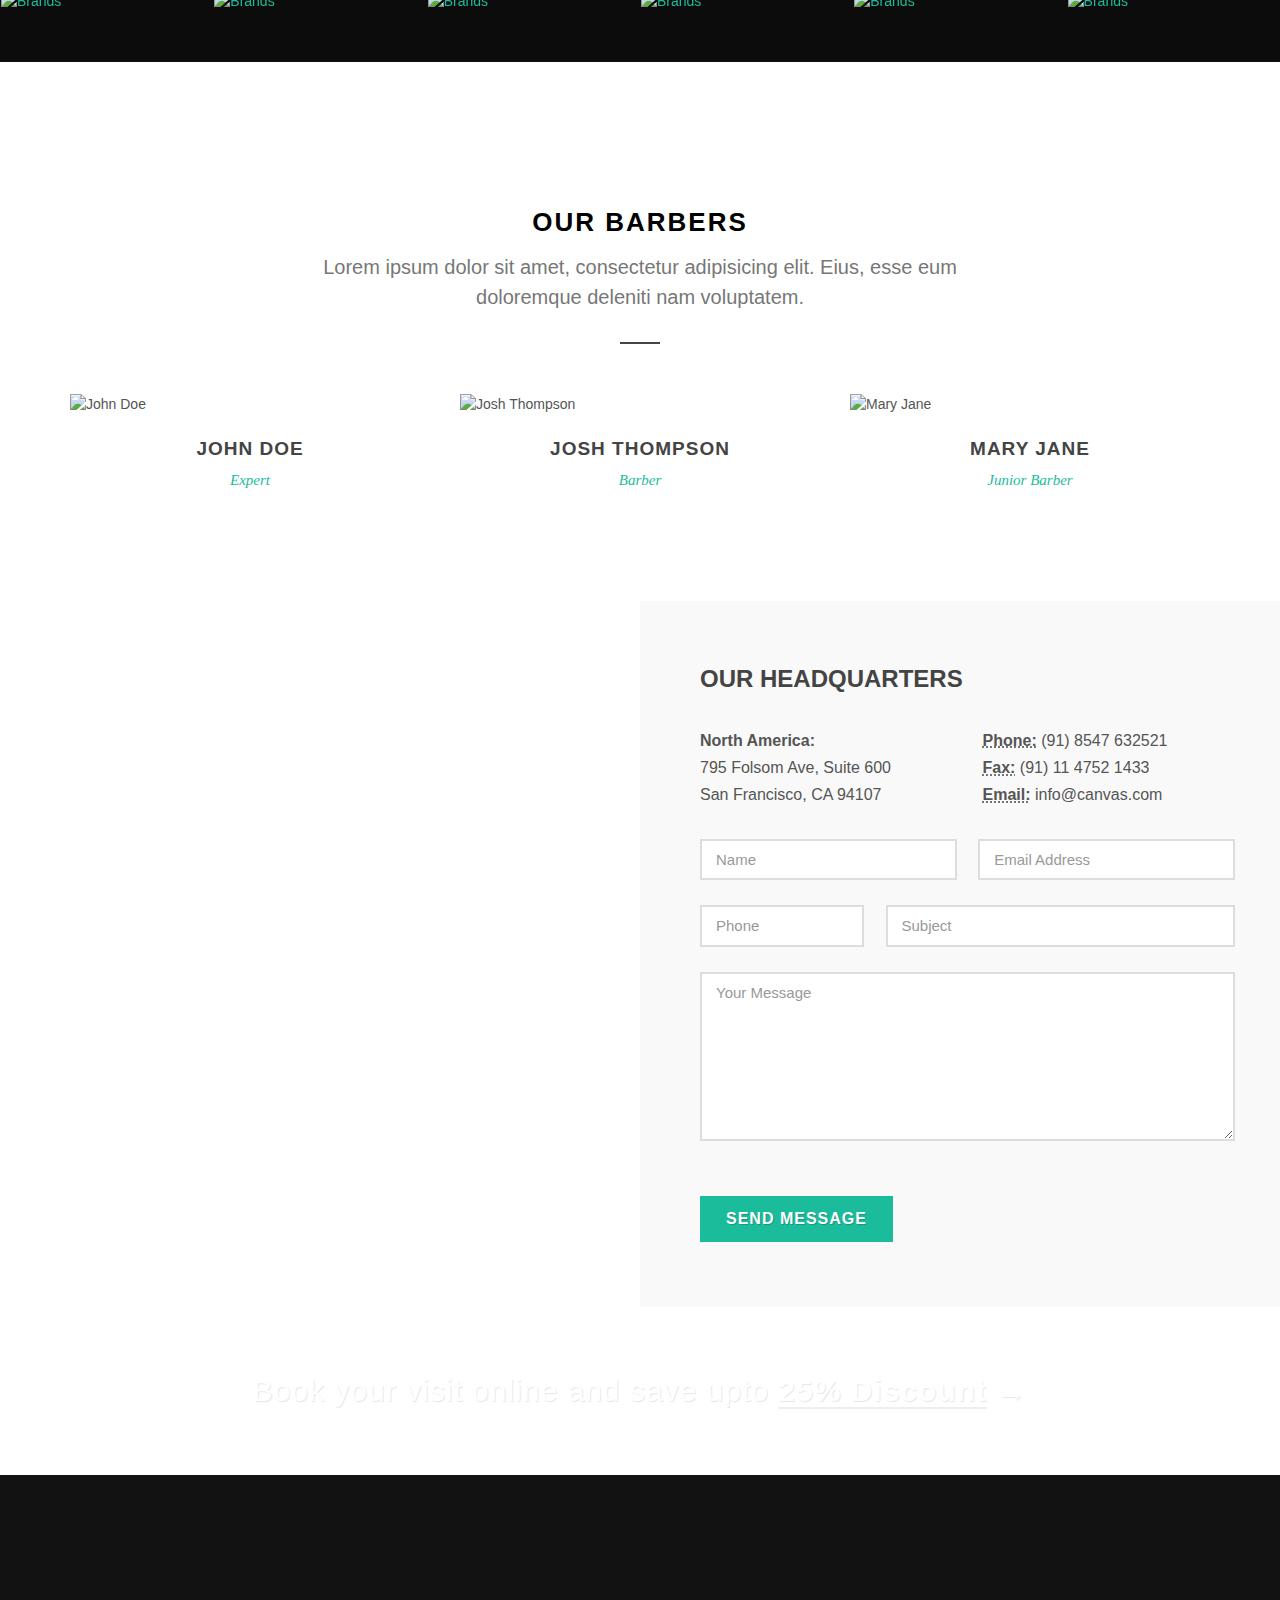
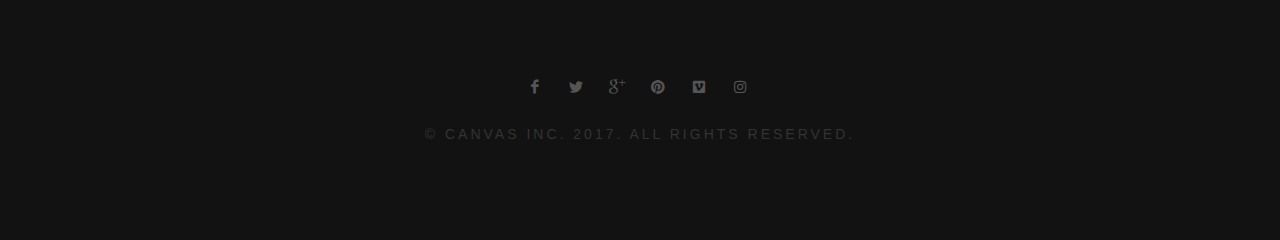
==== commit 4c79020f: "AboutSection" ====
--- a/demo-barber.html
+++ b/demo-barber.html
@@ -504,7 +504,9 @@
 
 				<!-- Testimonial Page Section
 				============================================= -->
-				<div id="testimonial" class="section page-section parallax nobottompadding dark clearfix" style="background-image: url('demos/barber/images/sections/2.jpg'); background-size: cover;" data-bottom-top="background-position:0px 0px;" data-top-bottom="background-position:0px -300px;">
+				<div id="testimonial" class="section page-section parallax nobottompadding dark clearfix" 
+					style="background-image: url('demos/barber/images/sections/2.jpg'); background-size: cover;" 
+					data-bottom-top="background-position:0px 0px;" data-top-bottom="background-position:0px -300px;">
 					<div class="container clearfix">
 
 						<div class="heading-block center">
--- a/style.css
+++ b/style.css
@@ -115,6 +115,25 @@
 .dropdown-menu { font-size: 0.875rem; }
 
 
+
+/*===============================
+           Content Boxes
+=================================*/
+.content-bx-lg {
+    padding: 200px 0px !important;
+}
+.content-bx-md {
+    padding: 120px 0px !important;
+}
+
+.content-bx-sm {
+    padding: 90px 0px !important;
+}
+.content-bx-sm-footer {
+    padding: px 5px !important;
+}
+
+
 /* ----------------------------------------------------------------
 	Basic
 -----------------------------------------------------------------*/
@@ -322,6 +341,8 @@
 .rightmargin-sm { margin-right: 30px !important; }
 
 .topmargin-sm { margin-top: 30px !important; }
+
+.topmargin-sm-footer { margin-top: 10px !important; }
 
 .bottommargin-sm { margin-bottom: 30px !important; }
 
@@ -12039,7 +12060,7 @@
 #footer {
 	position: relative;
 	background-color: #EEE;
-	border-top: 5px solid rgba(0,0,0,0.2);
+	/*border-top: 5px solid rgba(0,0,0,0.2);*/
 }
 
 .device-xl.sticky-footer #top-bar,
@@ -12081,7 +12102,7 @@
 
 #footer .footer-widgets-wrap {
 	position: relative;
-	padding: 80px 0;
+	padding: 35px 0;
 }
 
 .footer-widgets-wrap .col_full,
--- a/css/dark.css
+++ b/css/dark.css
@@ -1022,7 +1022,7 @@
 
 #footer.dark,
 .dark #footer {
-	background-color: #333;
+	background-color: #000000;
 	color: #CCC;
 	border-top-color: rgba(0,0,0,0.2);
 }
